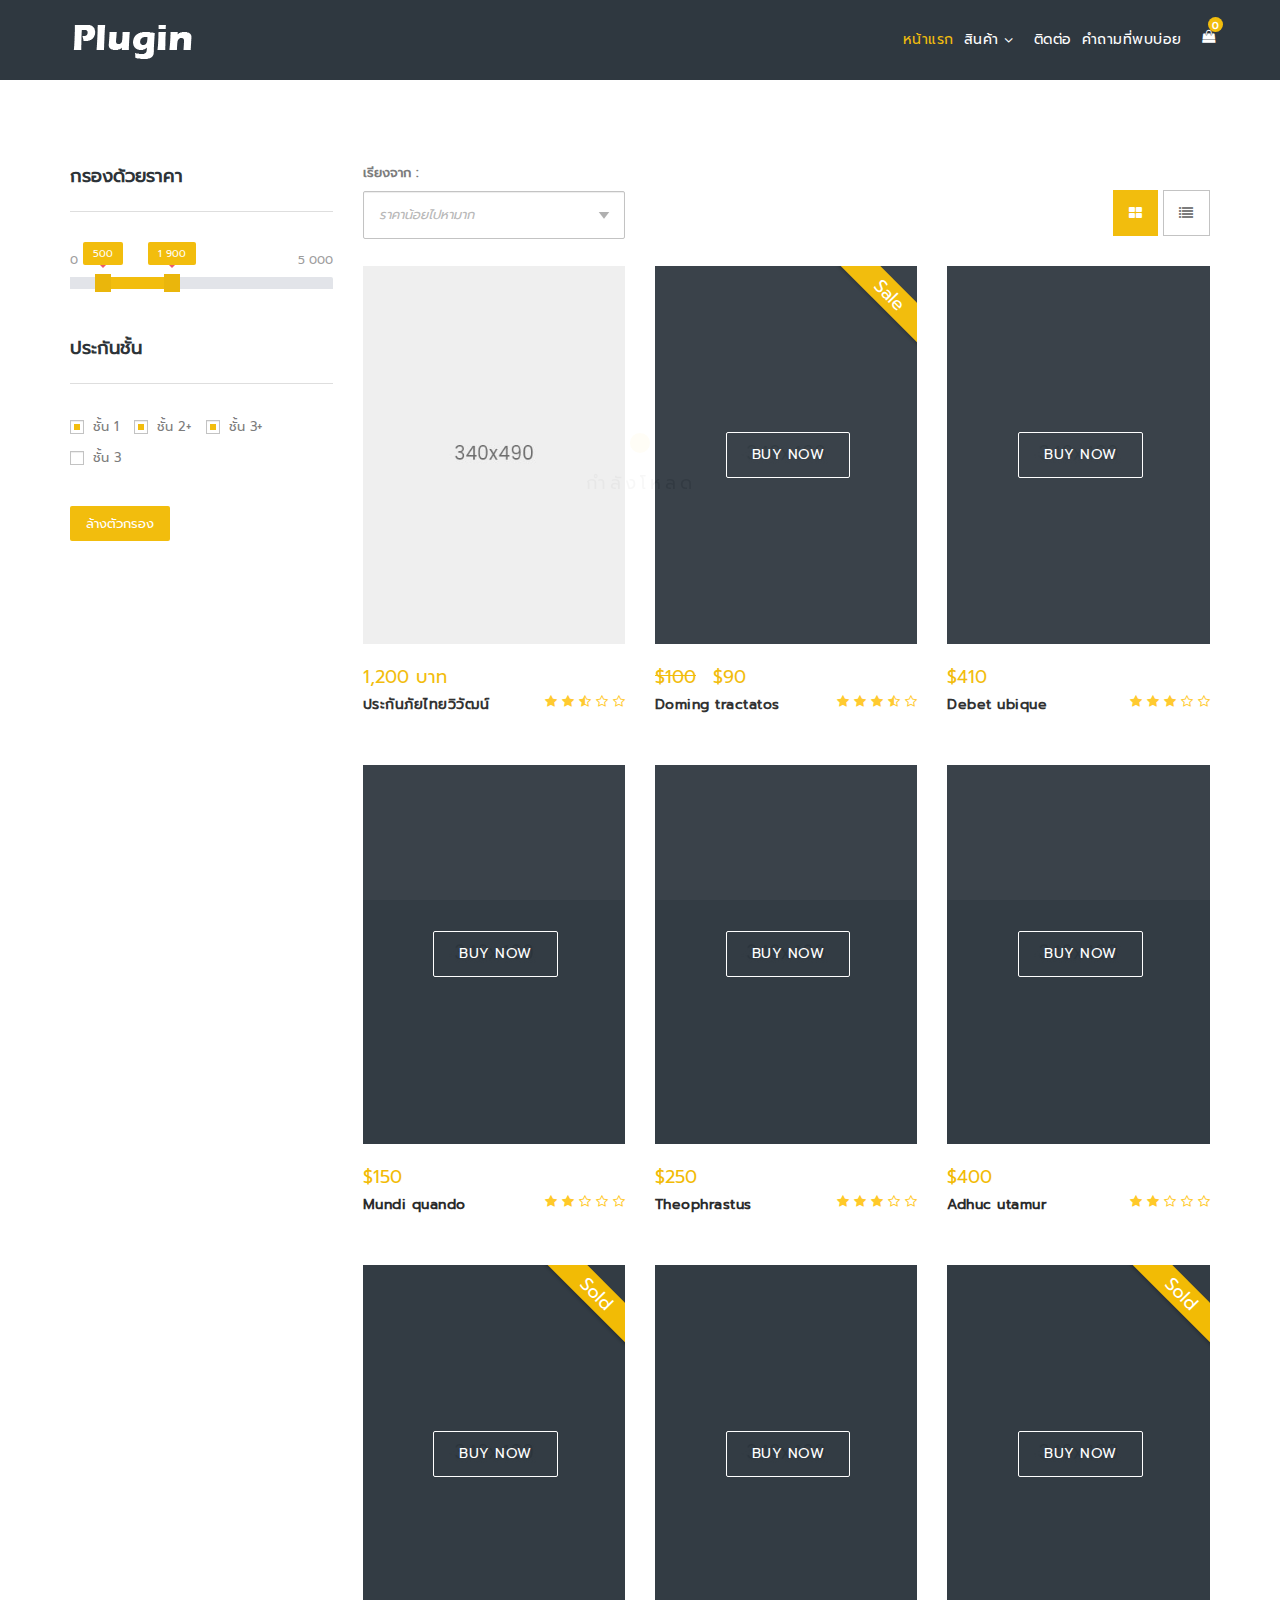
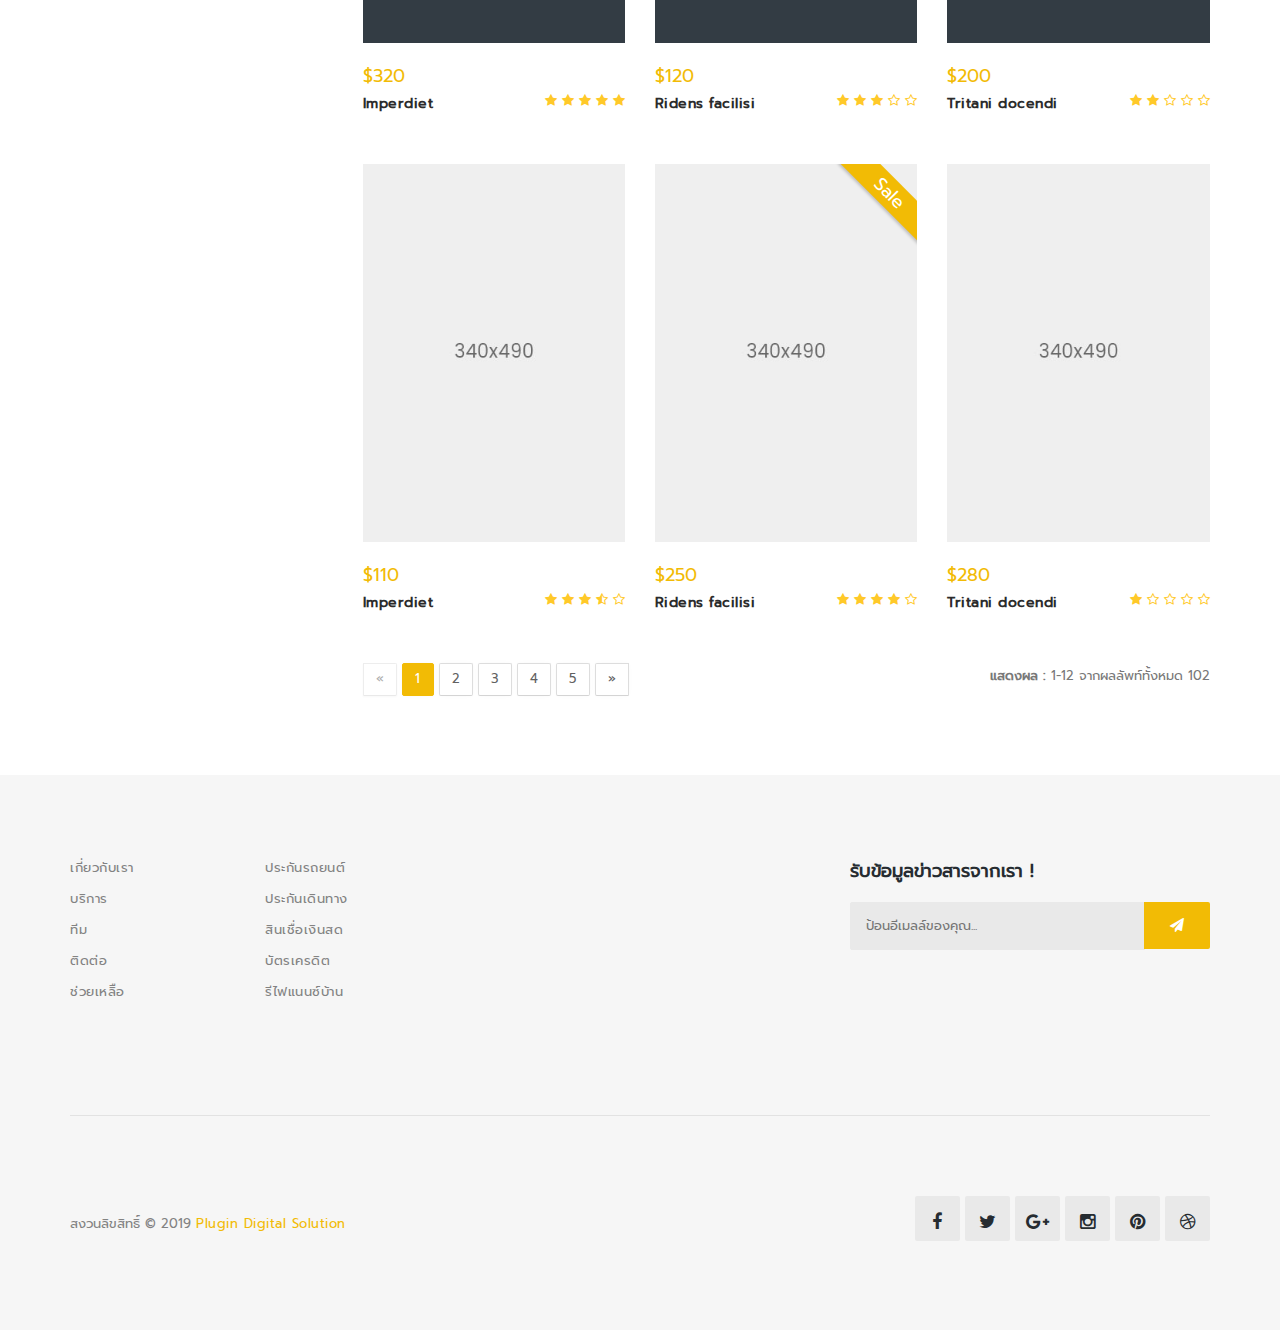
==== public/search.html @ b4500e65 "add search page" ====
<!DOCTYPE html>
<html lang="en">
  <head>
    <meta charset="utf-8">
    <meta http-equiv="X-UA-Compatible" content="IE=edge">
    <meta name="viewport" content="width=device-width, initial-scale=1">
    <!-- The above 3 meta tags *must* come first in the head; any other head content must come *after* these tags -->
    <meta name="description" content="">
    <meta name="author" content="">
    <link rel="icon" href="ico/favicon.png">

    <title>Creativ - Multiple creative HTML5 template</title>

    <!-- Bootstrap core CSS -->
    <link href="css/bootstrap.min.css" rel="stylesheet">

    <!-- IE10 viewport hack for Surface/desktop Windows 8 bug -->
    <link href="css/ie10-viewport-bug-workaround.css" rel="stylesheet">

    <!-- Custom styles for this template -->
    <link href="css/style.css" rel="stylesheet">
    <link href="css/search.css" rel="stylesheet">

    <!-- Color -->
    <link id="skin" href="skins/plugin.css" rel="stylesheet">
	
    <!-- Just for debugging purposes. Don't actually copy these 2 lines! -->
    <!--[if lt IE 9]><script src="js/ie8-responsive-file-warning.js"></script><![endif]-->
    <script src="js/ie-emulation-modes-warning.js"></script>

    <!-- HTML5 shim and Respond.js for IE8 support of HTML5 elements and media queries -->
    <!--[if lt IE 9]>
      <script src="js/html5shiv.min.js"></script>
      <script src="js/1.4.2/respond.min.js"></script>
    <![endif]-->
  </head>

  <body>
  <!-- Start preloading -->
  <div id="loading" class="loading-visible">
    <div class="loading-center">
      <div class="loading-center-absolute">
        <div class="object" id="object_three"></div>
        <div class="object" id="object_seven"></div>
        <div class="object" id="object_big"></div>
      </div>
      <p>กำลังโหลด</p>
    </div>
  </div>
  <script type="text/javascript">
      document.getElementById("loading").className = "loading-visible";
      var hideDiv = function(){
        setTimeout(function() {
          $("#loading").fadeOut()
        }, 500)
      };
      var oldLoad = window.onload;
      var newLoad = oldLoad ? function(){hideDiv.call(this);oldLoad.call(this);} : hideDiv;
      window.onload = newLoad;
  </script>
  <!-- End preloading -->

    <!-- Start Navigation -->
    <nav class="navbar navbar-inverse navbar-sticky bootsnav">
        <div class="container">
            <!-- Start Atribute Navigation -->
            <div class="attr-nav">
                <ul>
                    <li class="dropdown">
                        <a href="#" class="dropdown-toggle" data-toggle="dropdown" >
                            <i aria-hidden="true" class="fa fa-shopping-bag"></i>
                            <span class="badge">0</span>
                        </a>
                        <ul class="dropdown-menu cart-list">
                            <li class="total">
                                <span class="pull-right"><strong>Total</strong>: $0</span>
                                <a href="shopping-cart.html" class="btn btn-primary">รถเข็น</a>
                            </li>
                        </ul>
                    </li>
                </ul>
            </div>
            <!-- End Atribute Navigation -->

            <!-- Start Header Navigation -->
            <div class="navbar-header">
                <button type="button" class="navbar-toggle" data-toggle="collapse" data-target="#navbar-menu">
                    <i class="fa fa-bars"></i>
                </button>
                <a class="navbar-brand" href="#brand"><img src="img/brand/logo-white.png" class="logo" alt=""></a>
            </div>
            <!-- End Header Navigation -->

            <!-- Collect the nav links, forms, and other content for toggling -->
            <div class="collapse navbar-collapse" id="navbar-menu">
                <ul class="nav navbar-nav navbar-right" data-in="fadeInDown" data-out="fadeOutUp">
                    <li class="active"><a href="#">หน้าแรก</a></li>
                    <li class="dropdown">
                        <a href="#" class="dropdown-toggle" data-toggle="dropdown" >สินค้า</a>
                        <ul class="dropdown-menu">
                            <li><a href="#">ประกันรภยนต์</a></li>
                            <li><a href="#">ประกันการเดินทาง</a></li>
                            <li><a href="#">สินเชื่อ</a></li>
                        </ul>
                    </li>
                    <li><a href="#">ติดต่อ</a></li>
                    <li><a href="#">คำถามที่พบบ่อย</a></li>
                </ul>
            </div><!-- /.navbar-collapse -->
        </div>
    </nav>
    <!-- End Navigation -->

	
	<!-- Start contain wrapp -->
	<div class="contain-wrapp padding-bot50">	
		<div class="container">
			<div class="row">
				<div class="col-md-3 col-sm-4 col-xs-12">
					<aside>
						<div class="widget">
							<h5 class="widget-head">กรองด้วยราคา</h5>
							<div class="range-wrapp">
								<input type="text" id="range" value="" name="range" />
							</div>
						</div>
						<div class="widget">
							<div id="filters">
								<div class='filter-attributes form-inline'>
									<h5 class="widget-head">ประกันชั้น</h5>
									<div class="form-group"><input checked type='checkbox' name='size' id='s' value='s' /> <span>ชั้น 1</span></div>
									<div class="form-group"><input checked type='checkbox' name='size' id='m' value='m'> <span>ชั้น 2+</span></div>
									<div class="form-group"><input checked type='checkbox' name='size' id='l' value='l'> <span>ชั้น 3+</span></div>
									<div class="form-group"><input type='checkbox' name='size' id='xl' value='xl'> <span>ชั้น 3</span></div>
								</div>
								<div>
									<input type='button' id='none' class="btn btn-primary btn-sm" value='ล้างตัวกรอง' />
								</div>
							</div>
						</div>
					</aside>
				</div>
				<div class="col-md-9 col-sm-8 col-xs-12">
					<div class="row">
						<div class="col-md-4 col-sm-6 col-xs-12">							
							<label>เรียงจาก :</label>
							<select class="form-control" data-jcf='{"wrapNative": false, "wrapNativeOnMobile": false}'>
								<option>ราคาน้อยไปหามาก</option>
								<option>ราคามากไปหาน้อย</option>
								<option>ทุนประกันจากน้อยไปมาก</option>
								<option>ทุนประกันจากมากไปน้อย</option>
							</select>
						</div>
						<div class="col-md-8 col-sm-6 col-xs-12 marginbot30">
							<div class="grider">
								<a href="#" class="active"><i class="fa fa-th-large"></i></a>
								<a href="#"><i class="fa fa-list"></i></a>
							</div>
						</div>
					</div>
                    
                    <div class="clearfix"></div>
                    
					<div class="row">
						<!-- Start product 1 -->
						<div class="col-md-4 col-xs-6 product-wrapper" data-price='100' data-colour='red' data-size='s'  data-brand='ereble'>
							<div class="img-wrapper">
								<img src="img/product/prod01.jpg" class="img-responsive" alt="" />
							</div>
							<div class="product-containt">
								<div class="price"><span>1,200 บาท</span></div>
								<div class="rating">
									<i class="fa fa-star"></i>
									<i class="fa fa-star"></i>
									<i class="fa fa-star-half-o"></i>
									<i class="fa fa-star-o"></i>
									<i class="fa fa-star-o"></i>
								</div>
								<h6><a href="shop-detail.html">ประกันภัยไทยวิวัฒน์</a></h6>
							</div>
						</div>
						<!-- End product 1 -->
						
						<!-- Start product 2 -->
						<div class="col-md-4 col-xs-6 product-wrapper" data-price='90'  data-colour='yellow' data-size='l'  data-brand='unkl'>
							<div class="img-wrapper">
								<div class="product-caption capZoomIn">
									<a href="#" class="btn btn-bordered">Buy now</a>
								</div>
								<span class="product-label">Sale</span>
								<img src="img/product/prod02.jpg" class="img-responsive" alt="" />
							</div>
							<div class="product-containt">
							<div class="price"><del>$100</del> <span>$90</span></div>
								<div class="rating">
									<i class="fa fa-star"></i>
									<i class="fa fa-star"></i>
									<i class="fa fa-star"></i>
									<i class="fa fa-star-half-o"></i>
									<i class="fa fa-star-o"></i>
								</div>
								<h6><a href="shop-detail.html">Doming tractatos</a></h6>
							</div>
						</div>
						<!-- End product 2 -->
							
						<!-- Start product 3 -->
						<div class="col-md-4 col-xs-6 product-wrapper" data-price='410' data-colour='blue' data-size='m'  data-brand='lumo'>
							<div class="img-wrapper">
								<div class="product-caption capZoomIn">
									<a href="#" class="btn btn-bordered">Buy now</a>
								</div>
								<img src="img/product/prod03.jpg" class="img-responsive" alt="" />
							</div>
							<div class="product-containt">
								<div class="price"><span>$410</span></div>
								<div class="rating">
									<i class="fa fa-star"></i>
									<i class="fa fa-star"></i>
									<i class="fa fa-star"></i>
									<i class="fa fa-star-o"></i>
									<i class="fa fa-star-o"></i>
								</div>
								<h6><a href="shop-detail.html">Debet ubique</a></h6>
							</div>
						</div>
						<!-- End product 3 -->
						
						<!-- Start product 4 -->
						<div class="col-md-4 col-xs-6 product-wrapper" data-price='150' data-colour='green' data-size='medium'  data-brand='babybones'>
							<div class="img-wrapper">
								<div class="product-caption capZoomIn">
									<a href="#" class="btn btn-bordered">Buy now</a>
								</div>
								<img src="img/product/prod04.jpg" class="img-responsive" alt="" />
							</div>
							<div class="product-containt">
								<div class="price"><span>$150</span></div>
								<div class="rating">
									<i class="fa fa-star"></i>
									<i class="fa fa-star"></i>
									<i class="fa fa-star-o"></i>
									<i class="fa fa-star-o"></i>
									<i class="fa fa-star-o"></i>
								</div>
								<h6><a href="shop-detail.html">Mundi quando</a></h6>
							</div>
						</div>
						<!-- End product 4 -->
						
						<!-- Start product 5 -->
						<div class="col-md-4 col-xs-6 product-wrapper" data-price='250' data-colour='white' data-size='s'  data-brand='wadezig'>
							<div class="img-wrapper">
								<div class="product-caption capZoomIn">
									<a href="#" class="btn btn-bordered">Buy now</a>
								</div>
								<img src="img/product/prod05.jpg" class="img-responsive" alt="" />
							</div>
							<div class="product-containt">
								<div class="price"><span>$250</span></div>
								<div class="rating">
									<i class="fa fa-star"></i>
									<i class="fa fa-star"></i>
									<i class="fa fa-star"></i>
									<i class="fa fa-star-o"></i>
									<i class="fa fa-star-o"></i>
								</div>
								<h6><a href="shop-detail.html">Theophrastus</a></h6>
							</div>
						</div>
						<!-- End product 5 -->
						
						<!-- Start product 6 -->
						<div class="col-md-4 col-xs-6 product-wrapper" data-price='400' data-colour='black' data-size='xl'  data-brand='nls'>
							<div class="img-wrapper">
								<div class="product-caption capZoomIn">
									<a href="#" class="btn btn-bordered">Buy now</a>
								</div>
								<img src="img/product/prod06.jpg" class="img-responsive" alt="" />
							</div>
							<div class="product-containt">
								<div class="price"><span>$400</span></div>
								<div class="rating">
									<i class="fa fa-star"></i>
									<i class="fa fa-star"></i>
									<i class="fa fa-star-o"></i>
									<i class="fa fa-star-o"></i>
									<i class="fa fa-star-o"></i>
								</div>
								<h6><a href="shop-detail.html">Adhuc utamur</a></h6>
							</div>
						</div>
						<!-- End product 6 -->
						
						<!-- Start product 7 -->
						<div class="col-md-4 col-xs-6 product-wrapper" data-price='320' data-colour='cream' data-size='xxl'  data-brand='rsch'>
							<div class="img-wrapper">
								<div class="product-caption capZoomIn">
									<a href="#" class="btn btn-bordered">Buy now</a>
								</div>
								<span class="product-label">Sold</span>
								<img src="img/product/prod07.jpg" class="img-responsive" alt="" />
							</div>
							<div class="product-containt">
								<div class="price"><span>$320</span></div>
								<div class="rating">
									<i class="fa fa-star"></i>
									<i class="fa fa-star"></i>
									<i class="fa fa-star"></i>
									<i class="fa fa-star"></i>
									<i class="fa fa-star"></i>
								</div>
								<h6><a href="shop-detail.html">Imperdiet</a></h6>
							</div>
						</div>
						<!-- End product 7 -->
						
						<!-- Start product 8 -->
						<div class="col-md-4 col-xs-6 product-wrapper" data-price='120' data-colour='purple' data-size='s'  data-brand='screamous'>
							<div class="img-wrapper">
								<div class="product-caption capZoomIn">
									<a href="#" class="btn btn-bordered">Buy now</a>
								</div>
								<img src="img/product/prod08.jpg" class="img-responsive" alt="" />
							</div>
							<div class="product-containt">
								<div class="price"><span>$120</span></div>
								<div class="rating">
									<i class="fa fa-star"></i>
									<i class="fa fa-star"></i>
									<i class="fa fa-star"></i>
									<i class="fa fa-star-o"></i>
									<i class="fa fa-star-o"></i>
								</div>
								<h6><a href="shop-detail.html">Ridens facilisi</a></h6>
							</div>
						</div>
						<!-- End product 8 -->
						
						<!-- Start product 9 -->
						<div class="col-md-4 col-xs-6 product-wrapper" data-price='200' data-colour='brown' data-size='m'  data-brand='kickdenim'>
							<div class="img-wrapper">
								<div class="product-caption capZoomIn">
									<a href="#" class="btn btn-bordered">Buy now</a>
								</div>
								<span class="product-label">Sold</span>
								<img src="img/product/prod09.jpg" class="img-responsive" alt="" />
							</div>
							<div class="product-containt">
								<div class="price"><span>$200</span></div>
								<div class="rating">
									<i class="fa fa-star"></i>
									<i class="fa fa-star"></i>
									<i class="fa fa-star-o"></i>
									<i class="fa fa-star-o"></i>
									<i class="fa fa-star-o"></i>
								</div>
								<h6><a href="shop-detail.html">Tritani docendi</a></h6>
							</div>
						</div>
						<!-- End product 9 -->
						
						<!-- Start product 10 -->
						<div class="col-md-4 col-xs-6 product-wrapper" data-price='110' data-colour='white' data-size='m'  data-brand='rsch'>
							<div class="img-wrapper">
								<img src="img/product/prod10.jpg" class="img-responsive" alt="" />
							</div>
							<div class="product-containt">
								<div class="price"><span>$110</span></div>
								<div class="rating">
									<i class="fa fa-star"></i>
									<i class="fa fa-star"></i>
									<i class="fa fa-star"></i>
									<i class="fa fa-star-half-o"></i>
									<i class="fa fa-star-o"></i>
								</div>
								<h6><a href="shop-detail.html">Imperdiet</a></h6>
							</div>
						</div>
						<!-- End product 10 -->
						
						<!-- Start product 11 -->
						<div class="col-md-4 col-xs-6 product-wrapper" data-price='250' data-colour='black' data-size='xl'  data-brand='unkl'>
							<div class="img-wrapper">
								<span class="product-label">Sale</span>
								<img src="img/product/prod11.jpg" class="img-responsive" alt="" />
							</div>
							<div class="product-containt">
								<div class="price"><span>$250</span></div>
								<div class="rating">
									<i class="fa fa-star"></i>
									<i class="fa fa-star"></i>
									<i class="fa fa-star"></i>
									<i class="fa fa-star"></i>
									<i class="fa fa-star-o"></i>
								</div>
								<h6><a href="shop-detail.html">Ridens facilisi</a></h6>
							</div>
						</div>
						<!-- End product 11 -->
						
						<!-- Start product 12 -->
						<div class="col-md-4 col-xs-6 product-wrapper" data-price='280' data-colour='blue' data-size='l'  data-brand='wadezig'>
							<div class="img-wrapper">
								<img src="img/product/prod12.jpg" class="img-responsive" alt="" />
							</div>
							<div class="product-containt">
								<div class="price"><span>$280</span></div>
								<div class="rating">
									<i class="fa fa-star"></i>
									<i class="fa fa-star-o"></i>
									<i class="fa fa-star-o"></i>
									<i class="fa fa-star-o"></i>
									<i class="fa fa-star-o"></i>
								</div>
								<h6><a href="shop-detail.html">Tritani docendi</a></h6>
							</div>
						</div>
						<!-- End product 9 -->
					</div>
					<div class="row">
						<div class="col-md-6 col-sm-6">							
							<nav>
								<ul class="pagination">
									<li class="disabled"><a href="#" aria-label="Previous"><span aria-hidden="true">&laquo;</span></a></li>
									<li class="active"><a href="#">1</a></li>
									<li><a href="#">2</a></li>
									<li><a href="#">3</a></li>
									<li><a href="#">4</a></li>
									<li><a href="#">5</a></li>
									<li><a href="#" aria-label="Next"><span aria-hidden="true">&raquo;</span></a></li>
								</ul>
							</nav>
						</div>
						<div class="col-md-6 col-sm-6">
							<div class="result">
								<label>แสดงผล :</label>
								<span>1-12 จากผลลัพท์ทั้งหมด 102</span>
							</div>
						</div>
					</div>
				</div>
			</div>
		</div>
    </div>
	<!-- End contain wrapp -->
	
  <!-- Start footer -->
  <footer>
    <div class="container">
      <div class="row">
        <div class="col-md-2 col-sm-2 col-xs-6">
          <div class="widget">
            <ul class="link-list">
              <li><a href="#">เกี่ยวกับเรา</a></li>
              <li><a href="#">บริการ</a></li>
              <li><a href="#">ทีม</a></li>
              <li><a href="#">ติดต่อ</a></li>
              <li><a href="#">ช่วยเหลิือ</a></li>
            </ul>
          </div>
        </div>
        <div class="col-md-2 col-sm-2 col-xs-6">
          <div class="widget">
            <ul class="link-list">
              <li><a href="#">ประกันรถยนต์</a></li>
              <li><a href="#">ประกันเดินทาง</a></li>
              <li><a href="#">สินเชื่อเงินสด</a></li>
              <li><a href="#">บัตรเครดิต</a></li>
              <li><a href="#">รีไฟแนนซ์บ้าน</a></li>
            </ul>
          </div>
        </div>
        <div class="col-md-4 col-sm-4 col-xs-12">
          <div class="widget">
          </div>
        </div>
        <div class="col-md-4 col-sm-4 col-xs-12">
          <div class="widget">
            <h5>รับข้อมูลข่าวสารจากเรา !</h5>
            <!-- Start Subscribe -->
            <div class="input-group">
              <input type="text" class="form-subscribe" placeholder="ป้อนอีเมลล์ของคุณ...">
              <span class="input-group-btn">
                <button class="btn btn-primary" type="button"><span class="fa fa-paper-plane"></span></button>
              </span>
            </div>
            <!-- End Subscribe -->
          </div>
        </div>
      </div>
      <div class="row">
        <div class="col-md-12">
          <div class="subfooter">
            <div class="row">
              <div class="col-md-6 col-sm-6">
                <p class="copyright">สงวนลิขสิทธิ์ &copy; 2019 <a href="http://plugin-digital-solution.com/">Plugin Digital Solution</a></p>
              </div>
              <div class="col-md-6 col-sm-6">
                <ul class="social-network">
                  <li><a href="#"><i class="fa fa-facebook"></i></a></li>
                  <li><a href="#"><i class="fa fa-twitter"></i></a></li>
                  <li><a href="#"><i class="fa fa-google-plus"></i></a></li>
                  <li><a href="#"><i class="fa fa-instagram"></i></a></li>
                  <li><a href="#"><i class="fa fa-pinterest"></i></a></li>
                  <li><a href="#"><i class="fa fa-dribbble"></i></a></li>
                </ul>
              </div>
            </div>
          </div>
        </div>
      </div>
    </div>
  </footer>
  <!-- End footer -->
	
	<!-- Start to top -->  
    <a href="#" class="scrollToTop">
        <i class="fa fa-chevron-up"></i>
    </a>  
    <!-- End to top -->
	
    <!-- Bootstrap core JavaScript
    ================================================== -->
    <!-- Placed at the end of the document so the pages load faster -->
    <script src="js/jquery.min.js"></script>
    <script src="js/bootstrap.min.js"></script>
	<script src="js/bootsnav.js"></script>

	
    <!-- IE10 viewport hack for Surface/desktop Windows 8 bug -->
    <script src="js/ie10-viewport-bug-workaround.js"></script>
	
	<!-- Custom form -->
	<script src="js/form/jcf.js"></script>
	<script src="js/form/jcf.scrollable.js"></script>
	<script src="js/form/jcf.select.js"></script>
	
	<!-- Custom checkbox and radio -->
	<script src="js/checkator/fm.checkator.jquery.js"></script>
	<script src="js/checkator/setting.js"></script>
	
    <!-- Custom input file -->
	<script src="js/custominput/modernizr.js"></script>
	<script src="js/custominput/custom-file-input.js"></script>
	
	<!-- google code prettify -->
	<script src="js/google-code-prettify/prettify.js"></script>
	
	<!-- price filter -->
	<script src="js/rangeSlider/ion.rangeSlider.min.js"></script>
	<script src="js/rangeSlider/setting.js"></script>
	
	<!-- Product filter -->
	<script src="js/product/product-filter.js"></script>
	<script src="js/product/setting.js"></script>
	
    <!-- Twitter -->
	<script src="js/twitter/tweetie.min.js"></script>
	<script src="js/twitter/ticker.js"></script>
	<script src="js/twitter/setting.js"></script>
	
    <!-- Custom -->
    <script src="js/custom.js"></script>
  </body>
</html>
---- public/css/ie10-viewport-bug-workaround.css ----
/*!
 * IE10 viewport hack for Surface/desktop Windows 8 bug
 * Copyright 2014-2015 Twitter, Inc.
 * Licensed under MIT (https://github.com/twbs/bootstrap/blob/master/LICENSE)
 */

/*
 * See the Getting Started docs for more information:
 * http://getbootstrap.com/getting-started/#support-ie10-width
 */
@-ms-viewport     { width: device-width; }
@-o-viewport      { width: device-width; }
@viewport         { width: device-width; }
---- public/css/style.css ----
/* ==============================================================

Template name : Creativ Multiple creative HTML5 template 
Categorie : Site template
Author : Nce18cex
Version : v1.0.0
Created : 29 October 2016
Last update : 10 December 2016

-----------------------------------------------------------------
CSS structure
-----------------------------------------------------------------

01. Stylesheet
02. Container
03. Offcanvas
04. Scrollbar
05. Vegas
06. Revolution slider
07. Search
08. Title head
09. Custome grid
10. Animate background
11. Parallax
12. Media responsive
13. Video
14. jPlayer
15. Counter
16. Cube portfolio
17. Film roll caraousel
18. Blog
19. Aside
20. Comments
21. Contact
22. Shopping
23. Shopping cart
24. Google Map
25. Funny text
26. Call to action
27. Testimoni
28. Clients
29. Progress Bar
30. Fontawesome
31. Icons setting
32. Process
33. Pricing
34. Team
35. Under construction
36. Error
37. Login and register
38. Footer
40. Twitter Feed
41. Back to top
42. Preloading
43. Clear spacer
44. Custom left right spacer
45. Custom top spacer
46. Custom bottom spacer
47. Tablet (portrait and landscape)
48. Smartphones  (portrait and landscape)
49. Demo
	
============================================================== */

/*
Stylesheet
=========================== */
@import url('../fonts/Prompt/prompt.css');
@import url('../fonts/FontAwesome/font-awesome.css');
@import url('bootsnav.css');
@import url('overwrite.css');
@import url('animate.css');
@import url('cubeportfolio.min.css');
@import url('flexslider.css');
@import url('carousel3d.css');
@import url('owl.carousel.css');
@import url('owl.theme.css');
@import url('owl.transitions.css');
@import url('ion.rangeSlider.css');
@import url('masonry.css');
@import url('vegas.css');
@import url('jquery.mCustomScrollbar.css');
@import url('jquery.funnyText.css');
@import url('prettify.css');
@import url('custom-file-input.css');

/*
Container
=========================== */
.slider-wrapper{
	position:relative;
	overflow:hidden;
	padding:80px 0 0 0;
	margin:0;
}

.slider-wrapper.gradient{
	padding:80px 80px 0 80px;
	border-radius:5px 5px 0 0;
	background: rgba(246,246,246,1);
	background: -moz-linear-gradient(top, rgba(246,246,246,1) 0%, rgba(246,246,246,0) 100%);
	background: -webkit-gradient(left top, left bottom, color-stop(0%, rgba(246,246,246,1)), color-stop(100%, rgba(246,246,246,0)));
	background: -webkit-linear-gradient(top, rgba(246,246,246,1) 0%, rgba(246,246,246,0) 100%);
	background: -o-linear-gradient(top, rgba(246,246,246,1) 0%, rgba(246,246,246,0) 100%);
	background: -ms-linear-gradient(top, rgba(246,246,246,1) 0%, rgba(246,246,246,0) 100%);
	background: linear-gradient(to bottom, rgba(246,246,246,1) 0%, rgba(246,246,246,0) 100%);
	filter: progid:DXImageTransform.Microsoft.gradient( startColorstr='#f6f6f6', endColorstr='#f6f6f6', GradientType=0 );
}

.slider-content{
	position:relative;
	padding:0;
}

.contain-wrapp{
	position:relative;
	padding:80px 0;
}

.gray-container{
	background:#f6f6f6;
	padding:80px 0;
}

.fullwidth{
	width:100%;
	margin:0;
	padding:0;
}

.fullwidth .row{
	margin:0;
	padding:0;
}

.fullwidth .col-xs-1,
.fullwidth .col-sm-1,
.fullwidth .col-md-1,
.fullwidth .col-lg-1,
.fullwidth .col-xs-2,
.fullwidth .col-sm-2,
.fullwidth .col-md-2,
.fullwidth .col-lg-2,
.fullwidth .col-xs-3,
.fullwidth .col-sm-3,
.fullwidth .col-md-3,
.fullwidth .col-lg-3,
.fullwidth .col-xs-4,
.fullwidth .col-sm-4,
.fullwidth .col-md-4,
.fullwidth .col-lg-4,
.fullwidth .col-xs-5,
.fullwidth .col-sm-5,
.fullwidth .col-md-5,
.fullwidth .col-lg-5,
.fullwidth .col-xs-6,
.fullwidth .col-sm-6,
.fullwidth .col-md-6,
.fullwidth .col-lg-6,
.fullwidth .col-xs-7,
.fullwidth .col-sm-7,
.fullwidth .col-md-7,
.fullwidth .col-lg-7,
.fullwidth .col-xs-8,
.fullwidth .col-sm-8,
.fullwidth .col-md-8,
.fullwidth .col-lg-8,
.fullwidth .col-xs-9,
.fullwidth .col-sm-9,
.fullwidth .col-md-9,
.fullwidth .col-lg-9,
.fullwidth .col-xs-10,
.fullwidth .col-sm-10,
.fullwidth .col-md-10,
.fullwidth .col-lg-10,
.fullwidth .col-xs-11,
.fullwidth .col-sm-11,
.fullwidth .col-md-11,
.fullwidth .col-lg-11,
.fullwidth .col-xs-12,
.fullwidth .col-sm-12,
.fullwidth .col-md-12,
.fullwidth .col-lg-12{
	margin:0;
	padding:0;
}

.container-full{
	width:100%;
	padding-right: 5px;
	padding-left: 5px;
	margin-right: auto;
	margin-left: auto;
}

.container-full .row{
	margin-right: 0;
	margin-left: 0;
}

.grid-same .col-md-6{
	padding:0;
}

.half-content-wrapp{
	float:left;
	width:100%;
	background:#343c45;
	color:#fff;
}

.half-content{
	padding:80px 60px;
}

.page-heading{
	position:relative;
	padding:80px 0 60px 0;
	border-bottom:1px solid #e8e8e8;
}

.page-heading.no-border{
	border-bottom:none;
}

.intro{
	position:relative;
	font-size:18px;
	line-height:32px;
	color:#b8b9bc;
	padding:0;
}

.innerpage-head{
	color:#262c31;
	font-size:24px;
	line-height:38px;
}

.intro h4{
	font-weight:700;
}

.flexslider-wrapp{
	position:absolute;
	width:76%;
	top:5.6%;
	left:12%;
}

.introduce-typer{
	font-size:64px;
	line-height:86px;
	color:#262c31;
	font-weight:300;
	font-family: 'Playfair Display', serif;
}

.introduce{
	padding:90px 0 340px 0;
	font-size:56px;
	line-height:68px;
}

.typer{
	display:block;
	font-weight:700;
}

.boxed-intro{
	position:relative;
	display:block;
	margin:0;
	padding:0;
}

.boxed-intro-img{
	padding:80px 0 0 80px;
}

.boxed-intro-img .canframe{
	position:absolute;
	border:20px solid #f2f2f2;
	z-index:2;
	top:0;
	left:15px;
	width:70%;
	height:90%;
}

.gray-container .boxed-intro-img .canframe{
	border:20px solid #dcdcdc;
}

.boxed-intro-img img{
	position:relative;
	z-index:4;
}

.boxed-intro-wrapp{
	padding:80px 0 0 30px;
}

.boxed-intro-content{
	display:block;
	background:#f6f6f6;
	padding:40px;
	margin-bottom:40px;
}

#wrapper{
	background:#f6f6f6;
}

#wrapper .container .col-md-1,
#wrapper .container .col-md-2,
#wrapper .container .col-md-3,
#wrapper .container .col-md-4,
#wrapper .container .col-md-5,
#wrapper .container .col-md-6,
#wrapper .container .col-md-7,
#wrapper .container .col-md-8,
#wrapper .container .col-md-9,
#wrapper .container .col-md-10,
#wrapper .container .col-md-11,
#wrapper .container .col-md-12{
	position:relative;
	display:block;
	margin-bottom:30px;
}

#wrapper  .boxed-wrapp{
	background:#fff;
	padding:60px 30px;
}

#wrapper  .boxed-wrapp .row-title{
	position:relative;
	display:block;
	font-size:24px;
	line-height:38px;
	font-weight:300;
	text-transform:uppercase;
	color:#262c31;
	padding-bottom:30px;
	margin-bottom:40px;
}

#wrapper  .boxed-wrapp .row-title:before{
	content:"";
	position:absolute;
	width:140px;
	height:5px;
	display:block;
	bottom:0;
	left:0;
}

#wrapper  .boxed-wrapp .row-title h5{
	color:#b8b9bc;
}

#wrapper .boxed-content{
	background:#fff;
	padding:40px 30px;
}

.grid-boxed{
	padding:30px;
}

.grid-boxed h5{
	position:relative;
	padding-left:30px;
}

.grid-boxed h5:before{
	position:absolute;
	content: "\f10d";
	font-family: 'FontAwesome';
	top:0;
	left:0;
}

/*
Offcanvas
=========================== */
#offfcavas{
	overflow: hidden;
	width: 100%;
	height: 100%;
}

.content-wrap {
	overflow: hidden;
	width: 100%;
	height: 100%;
}

.content-wrap {
	-webkit-transition: -webkit-transform 0.3s;
	transition: transform 0.3s;
}

.offfcavas-content {
	position: relative;
	padding-left:80px;
}

/* Overlay */
.offfcavas-content::before {
	position: absolute;
	top: 0;
	left: 0;
	z-index: 0;
	width: 100%;
	height: 100%;
	background: none;
	content: '';
	opacity: 0;
	-webkit-transform: translate3d(100%,0,0);
	transform: translate3d(100%,0,0);
	-webkit-transition: opacity 0.3s, -webkit-transform 0s 0.3s;
	transition: opacity 0.3s, transform 0s 0.3s;
}

/* Close Button */
.close-button {
	background:none;
	width: auto;
	height: auto;
	position: absolute;
	right:20px;
	top: 30px;
	overflow: hidden;
	color:#545a61;
	font-size:28px;
	border: none;
	outline:none;
	text-align:center;
	z-index:10;
}

/* Menu */
.menu-bar-wrapp{
	position:fixed;
	width:80px;
	height:100%;
	background:#343c45;
	top:0;
	left:0;
	z-index:4;
}

.menu-bar-wrapp .menu-bar,
.menu-bar-wrapp .socila-icon{
	width:80px;
	height:80px;
	border:none;
	color:#fff;
	font-size:28px;
}

.menu-bar-wrapp .socila-icon{
	display:block;
	text-align:center;
	border-bottom:1px solid #545a61;
	font-size:28px;
	line-height:45px;
	overflow:hidden;
	padding-top:20px;
	color:#fff;
}

.menu-wrap {
	opacity: 0;
	-webkit-transition: opacity 1s;
	transition: opacity 1s;
	position:fixed;
	width:300px;
	height:100%;
	background:#28313a;
	color:#a9b0b7;
	padding:40px;
}

#offfcavas .menu-wrap .nav.navbar-nav{
	float:none!important;
	display:block;
	margin-top:40px;
}

#offfcavas .menu-wrap .nav.navbar-nav li{
	float:none!important;
	display:block;
}

#offfcavas .menu-wrap .nav.navbar-nav li a,
#offfcavas .menu-wrap .nav.navbar-nav li a:hover,
#offfcavas .menu-wrap .nav.navbar-nav li a:active,
#offfcavas .menu-wrap .nav.navbar-nav li a:focus{
    display: inline-block;
    margin: auto;
    text-transform: uppercase;
    font-weight: bold;
    letter-spacing: 10px;
    font-size: 16px;
	padding:10px 0;
	color:#a9b0b7;
	background:none;
}

#offfcavas .menu-wrap .copyright{
	color:#63696f;
}

@media screen and (max-width: 32em) {
	.icon-list {
		padding-left: 1em;
	}
}

.menu-side a {
	display: block;
	padding: 1.2em;
	border-bottom: 1px solid rgba(0,0,0,0.1);
}

.menu-side a:first-child {
	border-top: 1px solid rgba(0,0,0,0.1);
}

/* Shown menu */
.show-menu .menu-wrap {
	opacity: 1;
}

.show-menu .content-wrap,
.show-menu .menu-button {
	-webkit-transform: translate3d(300px,0,0);
	transform: translate3d(300px,0,0);
}

.show-menu .content::before {
	opacity: 1;
	-webkit-transition: opacity 0.3s;
	transition: opacity 0.3s;
	-webkit-transform: translate3d(0,0,0);
	transform: translate3d(0,0,0);
}

/*
Scrollbar
=========================== */
#slider-fixed-wrapper{
	position:fixed;
	overflow: hidden;
	width:50%;
	height:100%;
	right:0;
	top:0;
}


#slider-fixed {
	position: relative;
	overflow:hidden;
	height:100%;
}


#scrollbar-wrapp{
	background:#fff;
	position:fixed;
	width:50%;
	height:100%;
	overflow: hidden;
	top:0;
	left:0;
}

#scrollbar-wrapp .container{
	width:100%;
	padding:60px 10% 60px 10%;
}

#scrollbar-wrapp .navbar-toggle{
	top:80px;
}

#scrollbar-wrapp .copyright{
	font-size:11px;
	line-height:18px;
	margin-top:20px
}


#scrollbar-wrapp .content{
	overflow: auto;
	position: relative;
	padding: 40px 10%;
	margin: 0;
	width: 100%;
	height: 450px;
	-webkit-box-sizing: border-box; -moz-box-sizing: border-box; box-sizing: border-box;
}

.tab-pane-home{
	padding:30px 0;
}

.tab-pane-home h2{
	position:relative;
	padding-bottom:20px;
	padding-bottom:40px;
}

.tab-pane-home h2:after{
	position:absolute;
	content:"";
	width:100px;
	height:5px;
	bottom:10px;
	left:0;
}

.tab-pane-home h5{
	margin-bottom:10px;
}

.tab-pane-home .social-network{
	display:block;
	margin:40px 0 0 0;
	text-align:left;
}

.tab-pane-home .social-network .icon-circle{
	background-color:#cacaca;
	color:#fff;
}

.img-logo{
	position:relative;
	margin:80px 0 0 10%;
}

/*
Vegas
=========================== */
.bg-home{
	position: absolute !important;
	top: 0;
	left: 0;
	display: block;
	width: 100%;
	height: 100%;
	z-index: -1;
}

.bg-home-wrapper{
	background:rgba(255, 255, 255, 0.9);
	text-align:center;
	padding:180px 0 0 0;
	display:block;
}

.bg-home-wrapper h1,
.bg-home-wrapper h2{
	font-size:100px;
	line-height:100px;
	letter-spacing:90px;
	text-transform:uppercase;
	margin:0;
	opacity:0.2;
}

.bg-home-wrapper h2{
	letter-spacing:110px;
	margin-bottom:40px;
}

.bg-home-content{
	padding-bottom:80px;
	display:block;
	font-size:24px;
	line-height:54px;
	text-transform:uppercase;
	color:#262c31;
	letter-spacing:10px;
	background: rgba(255,255,255,0);
	background: -moz-linear-gradient(top, rgba(255,255,255,0) 0%, rgba(255,255,255,1) 100%);
	background: -webkit-gradient(left top, left bottom, color-stop(0%, rgba(255,255,255,0)), color-stop(100%, rgba(255,255,255,1)));
	background: -webkit-linear-gradient(top, rgba(255,255,255,0) 0%, rgba(255,255,255,1) 100%);
	background: -o-linear-gradient(top, rgba(255,255,255,0) 0%, rgba(255,255,255,1) 100%);
	background: -ms-linear-gradient(top, rgba(255,255,255,0) 0%, rgba(255,255,255,1) 100%);
	background: linear-gradient(to bottom, rgba(255,255,255,0) 0%, rgba(255,255,255,1) 100%);
	filter: progid:DXImageTransform.Microsoft.gradient( startColorstr='#ffffff', endColorstr='#ffffff', GradientType=0 );
}

.bg-home-content p{
	margin-bottom:40px;
}

/*
Revolution slider
=========================== */
.rev-text-caption-lg,
.rev-text-caption-md{
	font-size:140px;
	line-height:140px;
	font-weight:700;
	color:#262c31;
	text-transform:uppercase;
	
}

.rev-text-caption-md{
	font-size:48px;
	line-height:48px;
	font-weight:400;
}

.rev-box-caption{
	background:rgba(255, 255, 255, 0.5);
	color:#262c31;
	text-transform:uppercase;
	padding:60px 40px;
	font-size:54px;
	line-height:68px;
	font-weight:700;
}

.rev-box-caption .btn{
	position:absolute;
	right:-10px;
	bottom:-10px;
}

.rev-box-caption-lg{
	background:rgba(255, 255, 255, 0.9);
	border:15px solid rgba(0, 0, 0, 0.15);
	padding:60px 40px 100px 40px;
	text-align:center;
	font-size:72px;
	line-height:72px;
	text-transform:uppercase;
	letter-spacing:40px;
	font-weight:400;
	color:#262c31;
}

.rev-text-caption-spacing{
	text-align:center;
	text-transform:uppercase;
	font-size:16px;
	line-height:24px;
	letter-spacing:20px;
}

.rev-text-white-caption-md,
.rev-text-white-caption-lg{
	font-size:48px;
	line-height:56px;
	font-weight:700;
	color:#fff;
	letter-spacing:8px;
	text-transform:uppercase;
}

.rev-text-white-caption-md{
	font-size:24px;
	line-height:36px;
	font-weight:300;
	letter-spacing:8px;
}

.rev-text-caption-up{
	text-transform:uppercase;
	font-size:140px;
	line-height:140px;
	font-weight:700;
	width:570px;
}

.rev-text-bold{
	font-size:36px;
	line-height:42px;
	font-weight:700;
	color:#262c31;
}

.rev-title-caption,
.rev-title-caption-lg{
	font-size:180px;
	line-height:180px;
	text-transform:uppercase;
	letter-spacing:120px;
	color:#fff;
}

.rev-title-caption{
	font-size:43px;
	line-height:52px;
}

/*
Search
=========================== */
.form-search{
	position:relative;
	display:block;
	margin:30px 0 0 0;
	padding:0;
}

.input-search{
	display:block;
	width:100%;
	height:60px;
	padding:20px 35px;
	border:1px solid #cdd3d9;
	border-radius:80px;
	color:#787f86;
	-webkit-box-shadow: 0px 2px 2px 0px rgba(0,0,0,0.05);
	-moz-box-shadow: 0px 2px 2px 0px rgba(0,0,0,0.05);
	box-shadow: 0px 2px 2px 0px rgba(0,0,0,0.05);
}

.input-search::-moz-placeholder {
	color: #a9b0b7;
	opacity: 1;
}

.input-search:-ms-input-placeholder {
	color: #a9b0b7;
}

.input-search::-webkit-input-placeholder {
	color: #a9b0b7;
}

.btn-search{
	position:absolute;
	border:none;
	background:none;
	color:#d9dadc;
	top:18px;
	right:30px;
	font-size:20px;
}

.search-icon,
.search-icon:hover,
.search-icon:focus{
	position:absolute;
	right:30px;
	top:35px;
	color:#aab1b8;
	font-size:16px;
	line-height:32px;
	text-decoration:none;
}

.fullwidth-top .container .row .col-md-12 .search-icon,
.fullwidth-top .container .row .col-md-12 .search-icon:hover,
.fullwidth-top .container .row .co-lmd-12 .search-icon:focus{
	right:0;
	top:0;
	margin-top:-8px;
}

.fullwidth-top.gray-bg .search-icon,
.fullwidth-top.gray-bg .search-icon:hover,
.fullwidth-top.gray-bg .search-icon:focus{
	color:#262c31;
}

.hidden-search{
	position:relative;
	background:#202830;
	padding:20px 0;
	display:none;
}

.hidden-search .form-search{
	margin:0;
}

.hidden-search .form-search .input-search{
	background:none;
	border:none;
	border-radius:none;
	-webkit-box-shadow: none;
	-moz-box-shadow: none;
	box-shadow: none;
}

.hidden-search .container .row .col-md-12 .form-search .input-search{
	padding-left:0;
 }
 
.hidden-search .search-close{
	position:absolute;
	color:#aab1b8;
	top:35px;
	right:30px;
}

.hidden-search .container .row .col-md-12 .search-close{
	top:15px;
	right:5px;
}

.hidden-search .search-close:hover,
.search-icon:hover{
	color:#fff;
}

/*
Title head
=========================== */
.title-head{
	position:relative;
	display:block;
	width:100%;
	margin-bottom:40px;
	padding-bottom:20px;
}

#team-fullwidth .title-head{
	padding-bottom:0;
}

.title-head.centered{
	text-align:center;
}

.title-head:after,
.title-head.centered:after{
	position:absolute;
	content:"";
	width:100px;
	height:5px;
	bottom:0;
	left:0;
}

#team-fullwidth .title-head:after{
	display:none;
}

.title-head.centered:after{
	left:50%;
	margin-left:-50px;
}

.title-head h4,
.title-head h5{
	position:relative;
	margin-bottom:10px;
}

.title-head span{
	text-transform:uppercase;
	color:#b8b8b8;
}

.gray-container .title-head span{
	color:#9e9e9e;
}

/*
Custome grid
=========================== */
.grider-column{
	position:relative;
	margin:0;
	padding:0;
	display:block;
	width:100%;
	overflow:hidden;
}

.grider-column-captionWrap,
.grider-column-captionWrap:hover,
.grider-column-captionWrap:focus,
.grider-column-captionWrap:active{
	position:absolute;
	width:100%;
	height:100%;
	z-index:6;
	background:#fff;
	top:0;
	left:0;
	text-align:center;
	color:#262c31;
	font-size:18px;
	line-height:18px;
	font-weight:700;
	padding-top:42%;
	text-decoration:none;
	text-transform:uppercase;
	border:10px solid #f2f2f2;
}

.col-push{
	margin-top:180px;
}

.grider-content{
	display:block;
	position:realtive;
	background:#f2f2f2;
	width:100%;
	padding:30px;
	overflow:hidden;
	z-index:4;
}

.grider-content.animated-text{
	padding-top:100px;
}

.grider-content h1{
	font-size:72px;
	line-height:72px;
	width:100%;
}

.imgbg-fill{
	font-size:120px;
	line-height:280px;
	text-align:center;
	color: transparent;
	margin-top:60px;
	background: url("../img/text-fill.jpg") no-repeat;
	background-position: 40% 50%;
	-webkit-background-clip: text;
	-moz-background-clip: text;
	background-clip: text;
}

/*
Animate background
=========================== */
.large-header {
	position: relative;
	width: 100%;
	background: #333;
	overflow: hidden;
	background-size: cover;
	background-position: center center;
	z-index: 1;
}

.animatedBg .large-header {
	background-image: url('../img/slider/slider-bg04.jpg');
}

.main-title {
	position: absolute;
	margin: 0;
	padding: 13.5% 10%;
	color:#fff;
	text-align: center;
	width:100%;
	height:100%;
	top: 0;
	left: 0;
	z-index:4;
}

.animatedBg .main-title h1{
	font-size: 90px;
	line-height:100px;
	letter-spacing: 5px;
	color:rgba(0, 0, 0, 0.6);
}

/*
Parallax
=========================== */
.parallax{
	position:relative;
	padding:80px 0;
	margin: 0 auto;
	overflow-y: visible;
	width: 100%;
	z-index:3;
	color:#fff;
    -moz-background-size:cover;
    -webkit-background-size:cover;
    -o-background-size:cover;
    background-size:cover;
	background: 50% 0 no-repeat fixed;
}

.parallax.white-bg {
	color:#787878;
}

.parallax .title-head,
.cd-section .title-head{
	color:#fff;
}

.parallax .overlay{
    background:rgba(52, 60, 69, 0.85);
    position: absolute;
    top: 0;
    left: 0;
    display: block;
    width: 100%;
    height: 100%;
    z-index: 1;
}

.parallax.white-bg .overlay{
    background:rgba(255, 255, 255, 0.9);
}

.parallax.white-bg .overlay:after{
    position: absolute;
	content:'';
	display:block;
	width:100%;
	height:100%;
	left:0;
	bottom:0;z-index:2;
	background: rgba(255,255,255,0);
	background: -moz-linear-gradient(top, rgba(255,255,255,0) 0%, rgba(255,255,255,1) 100%);
	background: -webkit-gradient(left top, left bottom, color-stop(0%, rgba(255,255,255,0)), color-stop(100%, rgba(255,255,255,1)));
	background: -webkit-linear-gradient(top, rgba(255,255,255,0) 0%, rgba(255,255,255,1) 100%);
	background: -o-linear-gradient(top, rgba(255,255,255,0) 0%, rgba(255,255,255,1) 100%);
	background: -ms-linear-gradient(top, rgba(255,255,255,0) 0%, rgba(255,255,255,1) 100%);
	background: linear-gradient(to bottom, rgba(255,255,255,0) 0%, rgba(255,255,255,1) 100%);
	filter: progid:DXImageTransform.Microsoft.gradient( startColorstr='#ffffff', endColorstr='#ffffff', GradientType=0 );
}

.parallax .content-parallax{
    position: relative;
    z-index: 4;
}

.parallax .content-parallax h1,
.parallax .content-parallax h2,
.parallax .content-parallax h3,
.parallax .content-parallax h4,
.parallax .content-parallax h5,
.parallax .content-parallax h6{
    color: #fff;
}

.parallax.white-bg .content-parallax h1,
.parallax.white-bg .content-parallax h2,
.parallax.white-bg .content-parallax h3,
.parallax.white-bg .content-parallax h4,
.parallax.white-bg .content-parallax h5,
.parallax.white-bg .content-parallax h6,
.parallax.white-bg .content-parallax  .count-value{
	color:#262c31;
}

/* Media responsive
=========================== */
.video-container,.map-container,.embed-container{
position:relative;
padding-bottom:51%;
padding-top:30px;
height:0;
overflow:hidden;
border:none;
}

.embed-container iframe,
.embed-container object,
.embed-container embed,
.video-container iframe,
.map-container iframe,
.map-container object,
.map-container embed,
.video-container object,  
.video-container embed{
	 position:absolute;
	 top:0;
	 left:0;
	 width:100%;
	 height:100%;
 }
 
iframe {
	border:none;
}

/*
Video
=========================== */
.video-wrapper{
	position:relative;
	background-color:#212121;
	display:block;
    width: 100%;
	overflow:hidden;
	margin:0;
	padding:0;
	color:#fff;
}

.half-column-wrapp .video-wrapper{
    z-index: 2;
}

.video-wrapper .play-icon{
	position:absolute;
	background:rgba(0, 0, 0, 0.4);
	width:160px;
	height:160px;
	border-radius:50%;
	color:rgba(51, 51, 51, 0.7);
	z-index:4;
	text-align:center;
	overflow:hidden;
	font-size:58px;
	line-height:114px;
	left:50%;
	top:50%;
	margin:-80px 0 0 -80px;
	padding:20px;
}

.video-wrapper .play-icon.small{
    -ms-transform: scale(0.8,0.8); /* IE 9 */
    -webkit-transform: scale(0.8,0.8); /* Safari */
    transform: scale(0.8,0.8);
}

.video-wrapper .play-icon:hover{
	background:rgba(255, 255, 255, 0.4);
	-webkit-box-shadow: 0px 0px 14px -4px rgba(0,0,0,0.75);
	-moz-box-shadow: 0px 0px 14px -4px rgba(0,0,0,0.75);
	box-shadow: 0px 0px 14px -4px rgba(0,0,0,0.75);
}

.video-wrapper .play-icon a{
	background:rgba(255, 255, 255, 0.7);
	display:inline-block;
	width:120px;
	height:120px;
	border-radius:50%;
	padding-left:10px;
	color:rgba(51, 51, 51, 0.8);
}

.video-wrapper .play-icon:hover a{
	color:rgba(255, 255, 255, 1);
}

.video-wrapper img{
	width: 100%;
	position: absolute;
	z-index: 1;
    left: 0;
    top: 0;
}

.video-wrapper .jp-jplayer{
    opacity: 0;
    filter: alpha(opacity=0);
}

.video-wrapper .jp-jplayer.on{
    opacity: 1;
    filter: alpha(opacity=100);
}

.jp-jplayer.video img{
    display: none;
}

.video-wrapper .jp-audio{
    display: none;
    background: #333;
    background: rgba(0,0,0,0.8);
    position: absolute;
    bottom: 0;
    left: 0;
    width: 100%;
}

/*
jPlayer
=========================== */
.jp-audio{
    padding: 25px;
    background-color: #f0f0f0;
}

.jp-progress {
    overflow: hidden;
    background-color: #ddd; 
}

.jp-audio .jp-progress {
    height: 15px;
    width: 100%;
}
    
.jp-seek-bar {
    background: #666;
    width: 0px;
    height: 100%;
    cursor: pointer; 
}    
    
.jp-play-bar {
    width: 0px;
    height: 100%; 
}    

.jp-volume-bar {
    background: #666;
    width: 100%;
    height: 15px;
    cursor: pointer; 
}

.jp-volume-bar-value {
    width: 0px;
    height: 15px; 
}
    
.option{
    padding: 0;
    margin: 0;
    list-style: none;
    display: table;
    width: 100%;
}    

table.table-audio{
    width: 100%;
}

table.table-audio tr td{
    padding: 0 5px;
    margin: 0;
    text-align: center;
}

table.table-audio tr td .fa{
    font-size: 18px;
}

table.table-audio .toggle-play{
    width: 30px;
}

table.table-audio .time{
    width: 50px;
}

table.table-audio .toggle-mute{
    width: 30px;
}

table.table-audio .volume-bar{
    width: 50px;
}

/*
Counter
=========================== */
.counter-item{
    text-align: center;
	padding:0;
	margin-bottom:30px;
	border-right:1px solid rgba(255, 255, 255, 0.5);
}

.counter-item:last-child{
	border-right:none;
}

.counter-item .fa{
    font-size: 42px;
	margin-right:10px;
}

.counter-item .count-value{
	display:block;
    font-size: 42px;
    margin:0;
    font-weight: 700;
	margin-bottom:10px;
}

.counter-item p{
    margin-bottom: 0;
    text-transform: uppercase;
    font-weight: 300;
    letter-spacing: 1px;
	font-size:24px;
}

/*
Cube portfolio
=========================== */
#js-filters-masonry-projects .cbp-filter-counter,
.cbp-border-filter .cbp-filter-item{
    font-family: 'Prompt', sans-serif;
}

.cbp-border-filter .cbp-filter-item{
	border-radius:2px;
}

.cbp-custom-title{
	position:relative;
	padding-top:20px;
}

.cbp-custom-title .cbp-project-name{
	font-size:16px;
	line-height:16px;
	font-weight:700;
	color:#262c31;
}

.cbp-custom-title .cbp-projects-desc{
	font-size:12px;
	line-height:15px;
	color:#b8b8b8;
}

.cbp-caption-activeWrap{
	background:none !important;
}

.cbp-l-caption-alignCenter{
	background:rgba(40, 49, 58, 0.95);
}

.cbp-l-caption-alignLeft{
	background:#28313a;
	color:#bcc0c4;
}

.cbp-l-caption-alignLeft .cbp-l-caption-title a{
	color:#fff;
}

.cbp-l-caption-alignLeft .cbp-l-caption-desc{
	color:#bcc0c4;
}

.cbp-zoom{
	display:block;
	color:#fff;
	font-size:34px;
	opacity:0.8;
}

.cbp-l-caption-alignLeft .cbp-zoom{
	position:absolute;
	width:60px;
	height:60px;
	overflow:hidden;
	padding-top:10px;
	color:#fff;
	font-size:24px;
	line-height:40px;
	text-align:center;
	top:0;
	right:0;
	opacity:1;
}

.cbp-l-caption-alignLeft .cbp-zoom:hover,
.cbp-l-caption-alignLeft .cbp-zoom:focus,
.cbp-l-caption-alignLeft .cbp-zoom:active{
	color:#fff;
	opacity:1;
}

.cbp-l-caption-zoom{
	display: table;
	width:100%;
	height:100%;
	background:rgba(40, 49, 58, 0.95);
}

.cbp-l-caption-zoom .cbp-l-caption-body {
	display: table-cell;
	vertical-align: middle;
	text-align: center;
	padding: 10px 0;
}

.cbp-l-caption-zoom .cbp-l-caption-body .cbp-l-caption-title{
	font-size:16px;
	line-height:32px;
	color:#fff;
}

.cbp-l-caption-zoom .cbp-l-caption-body .cbp-l-caption-title a{
	color:#fff;
}

.cbp-project-action{
	position:absolute;
	margin:0;
	padding:0;
	right:0;
	bottom:5px;
}

.cbp-project-action li{
	float:left;
	list-style:none;
	margin:0;
	padding:0 0 0 10px;
	color:#262c31;
}

.cbp-project-action li a{
	display:block;
	font-size:14px;
	line-height:24px;
	color:#b8b8b8;
}

.cbp-project-action li a:hover,
.cbp-project-action li a:focus,
.cbp-project-action li a:active{
	text-decoration:none;
}

.cbp-project-action li .project-label{
	color:#fff;
	padding:5px 10px;
	border-radius:2px;
	font-size:12px;
	line-height:12px;
}

.cbp-l-loadMore-button{
	border-radius:2px;
    font-family: 'Prompt', sans-serif;
	text-transform:uppercase;
}

.cbp-popup-singlePage .cbp-popup-navigation-wrap{
	background: #28313a;
}

.cbp-l-project-details-list{
	margin-bottom:10px;
}

.cbp-l-project-details-list li{
	padding:10px 0;
}

.cbp-l-project-desc{
	color:#787878;
	font-size:13px;
	line-height:26px;
}

.cbp-l-project-title{
	margin-top:40px;
}

.fullwidth-filter{
	background:#f2f2f2;
	display:block;
}

.fullwidth-filter .cbp-l-filters-button{
	padding:0;
	margin:0;
	border-top:20px solid #f2f2f2;
}

.fullwidth-filter .cbp-l-filters-button .cbp-filter-item{
	background:none;
	border:none;
	padding:20px 30px;
	margin:0;
	font-size:16px;
	color:#262c31;
}

.fullwidth-filter .cbp-l-filters-button .cbp-filter-item-active.cbp-filter-item{
	background:#fff;
}

.fullwidth-filter .cbp-l-filters-button .cbp-filter-item:hover .cbp-filter-counter {
	bottom: 80px;
}

.cbp-l-filters-text {
	text-align:left;
	padding-left:0;
}

.cbp-l-filters-text-sort{
	color:#262c31;
}

.fullwidth-top{
	background:#343c45;
	padding:40px 0 40px 0;
	position:relative;
	display:block;
}

.fullwidth-top.gray-bg{
	background:#f2f2f2;
	color:#262c31;
}

.fullwidth-top .cbp-l-filters-text{
	margin:0;
	padding:0;
}

.fullwidth-top .cbp-l-filters-text .cbp-filter-item{
	margin:0 10px 0 0;
	padding:0 0 0 10px;
	color:#aab1b8;
}

.cbp-l-loadMore-link,
.cbp-l-loadMore-link:hover,
.cbp-l-loadMore-link:focus,
.cbp-l-loadMore-link:active{
	text-decoration:none;
}

.cbp-l-loadMore-full-width{
	background:#343c45;
	text-align:center;
	padding:40px 30px 30px 30px;
	color:#aab1b8;
}

.fullwidth-top.gray-bg .cbp-l-filters-text .cbp-filter-item,
.fullwidth-top.gray-bg .cbp-l-loadMore-full-width{
	color:#262c31;
}

.cbp-l-loadMore-full-width .cbp-l-loadMore-defaultText,
.cbp-l-loadMore-full-width .cbp-l-loadMore-loadingText,
.cbp-l-loadMore-full-width .cbp-l-loadMore-noMoreLoading{
	margin:0;
	padding:0;
	color:#aab1b8;
}

.cbp-caption-content{
	background:#f2f2f2;
	padding:40px;
}

.caption-title{
	margin-bottom:0;
	color:#262c31;
}

.caption-title a{
	color:#262c31;
}

.author-label{
	color:#969696;
}

.cbp-caption-content .cbp-project-action{
	position:relative;
	bottom:auto;
	right:auto;
}

.cbp-caption-content .cbp-project-action li{
	float:none;
	display:inline-block;
	padding:5px 10px 0 0;
}

/*
Film roll caraousel
=========================== */
.film_roll_wrapper {
   display: block;
   text-align: center;
   float: none;
   position: relative;
   top: auto;
   right: auto;
   bottom: auto;
   left: auto;
   z-index: auto;
   width: 100%;
   margin: 0;
   padding: 0;
   overflow: hidden;
   width: 100%;
}
 
.film_roll_wrapper div{
	padding:0 5px;
}

.film_roll_shuttle {
   text-align: left;
   float: none;
   position: relative;
   top: 0;
   left: 0;
   right: auto;
   bottom: auto;
   margin: 0;
   padding: 0;
   z-index: auto;
}
 
.film_roll_shuttle.vertical_center:before {
   content: '';
   display: inline-block;
   height: 100%;
   vertical-align: middle;
   margin-right: -0.25em;
 }
 
.film_roll_child {
  position: relative;
  display: inline-block;
  *display:inline;
  vertical-align:middle;
  zoom:1;
}

.film_roll_prev, .film_roll_next {
   position: absolute;
   top: 48%;
   right: 0;
   margin: -30px 0 0 0;
   padding: 0;
   font-size: 60px;
   font-weight: 100;
   line-height: 30px;
   color:#c1c1c1;
   text-align: center;
}

.film_roll_prev:hover, .film_roll_next:hover {
	text-decoration: none;
}

.film_roll_prev {
   left: auto;
   left: 0;
	width: 0; 
	height: 0; 
	border-top: 60px solid transparent;
	border-bottom: 60px solid transparent;
	border-left: 60px solid #f2f2f2;
}

.film_roll_prev:before{
	position: absolute;
	font-family: 'FontAwesome';
	content: "\f0da";
	margin:-15px 0 0 -50px;
	top:0;
	left:0;
}

.film_roll_next{
	width: 0; 
	height: 0; 
	border-top: 60px solid transparent;
	border-bottom: 60px solid transparent;
	border-right: 60px solid #f2f2f2;
}

.film_roll_next:before{
	position: absolute;
	font-family: 'FontAwesome';
	content: "\f0d9";
	margin:-15px -50px 0 0;
	top:0;
	right:0;
}

.film_roll_pager {
   display:none;
   text-align: center;
   position:absolute;
   width:100%;
   left:0;
   bottom:100px;
}
 
.film_roll_pager a {
   width: 10px;
   height: 10px;
   background-color:#f2f2f2;
   border-radius: 50%;
   display: inline-block;
   margin: 0 5px 0 0;
   transition: all 1s ease;
}

.film_roll_pager span {
   display: none;
 }
 
.film_roll_pager a, a.film_roll_prev, a.film_roll_next {
   -webkit-box-sizing: content-box;
   -moz-box-sizing: content-box;
   box-sizing: content-box;
}

/*
Blog
=========================== */
.post-thumbnails{
	position:relative;
	display:block;
	margin-bottom:30px;
	border-radius:2px;
	overflow:hidden;
}

.post-content{
	position:relative;
	background:#fff;
	border:1px solid #ddd;
	border-top:none;
	padding:30px 30px 65px 110px;
	border-radius:0 0 2px 2px;
}

.post-content h5{
	margin:0;
}

.post-content h5 a{
	color:#262c31;
}

.post-content .post-date{
	position:absolute;
	width:60px;
	height:auto;
	top:35px;
	left:30px;
	text-align:center;
	
}

.post-content .post-date .date{
	background:#f6f6f6;
	display:block;
	color:#262c31;
	font-size:24px;
	line-height:28px;
	font-weight:700;
	padding:15px 0;
}

.post-content .post-date .mon-year{
	display:block;
	background:#343c45;
	color:#fff;
	font-size:11px;
}

.post-content .post-meta{
	display:block;
	list-style:none;
	margin:0 0 5px 0;
	padding:0;
}

.post-content .post-meta li{
	display:inline-block;
	list-style:none;
	margin:0;
	padding:0;
	color:#c2c2c2;
}

.post-content .post-meta > li + li:before {
	padding: 0 10px 0 5px;
	color:#c2c2c2;
	content: "|";
}

.post-content .post-meta li a{
	color:#c2c2c2;
}

.post-content .btn{
	position:absolute;
	right:1px;
	bottom:1px;
	border-radius:0 0 2px 0;
}

article.post{
	float:left;
	width:100%;
	margin-bottom:60px;
}

article.post.row{
	margin-bottom:60px;
}

.grid-item article.post{
	margin-bottom:20px;
}

article.post h5 a{
	color:#262c31;
}

article.post.row h5{
	margin-bottom:10px;
}

article.post .media-wrapper{
	display:block;
	position:relative;
	margin-bottom:30px;
	padding-left:110px;
	min-height:245px;
}

article.row.post .media-wrapper{
	padding-left:100px;
	min-height:180px;
}

.grid-item article.post .media-wrapper{
	display:block;
	position:relative;
	min-height:57px;
	padding:0;
	padding-bottom:80px;
}

.grid-item article.post .media-wrapper.nothumbnail{
	padding:0;
}

article.row.post .col-md-12{
	position:relative;
	padding-left:100px;
}

article ul.post-meta{
	position:absolute;
	width:90px;
	background:#fff;
	border: 1px solid #ddd;
	text-align:center;
	margin:0;
	padding:0;
	left:0;
	top:0;
}

article.row.post .col-md-12{
	left:15px;
}

article.row.post ul.post-meta,
.grid-item article.post ul.post-meta{
	width:80px;
}

.grid-item article.post ul.post-meta{
	width:100%;
	height:auto;
	top:auto;
	bottom:0;
}

article ul.post-meta li{
	list-style:none;
	margin:0;
	padding:20px;
	border-bottom: 1px solid #ddd;
}

article ul.post-meta li a,
article ul.post-meta li a:hover,
article ul.post-meta li a:focus,
article ul.post-meta li a:active{
	color:#787878;
	text-decoration:none;
}

article.row.post ul.post-meta li{
	padding:10px;
}

.grid-item article.post ul.post-meta li{
	width:33.333333%;
	padding:10px;
	float:left;
	border:none;
	border-right:1px solid #ddd;
}

article ul.post-meta li:last-child{
	border-bottom: none;
}

.grid-item article.post ul.post-meta li:last-child{
	border-right:none;
}

article ul.post-meta li .fa{
	font-size:18px;
	line-height:18px;
	margin:0;
	padding:0;
}

article.row.post ul.post-meta li .fa,
.grid-item article.post ul.post-meta li .fa{
	font-size:14px;
	line-height:14px;
}

article ul.post-meta li span{
	display:block;
	font-size:10px;
	line-height:10px;
}

article.row.post ul.post-meta li span,
.grid-item article.post ul.post-meta li span{
	font-size:9px;
	line-height:9px;
}

.meta-tags{
	display:block;
	margin-bottom:20px;
}

.recent-widget{
	display:block;
	margin:0 0 30px 0;
	padding:0;
}

.recent-widget .post{
	position:relative;
	display:block;
	min-height:92px;
	border-bottom:1px dashed #ddd;
	margin:0 0 20px 0;
	padding:0 0 20px 80px;
}

.recent-widget.recent-article .post{
	border:none;
	padding:0;
	margin:0;
}

.recent-widget.recent-article .img-responsive{
	margin:0 0 20px 0;
}

.recent-widget h6{
	margin-bottom:0;
}

.recent-widget.recent-article h6{
	margin:10px 0 15px 0;
}

.recent-widget h6 a{
	color:#262c31;
	line-height:24px;
}

.post-thumbnail{
	position:absolute;
	left:0;
	top:5px;
	width:80px;
	height:80px;
}

.post-thumbnail img{
	border-radius:2px;
}

.recent-widget .price{
	font-size:18px;
	margin-top:10px;
}

.recent-widget .rating{
	color:#ffc929;
	font-size:12px;
	float:none;
	margin-bottom:10px;
}

.recent-post{
	margin:0;
	padding:0;
}

.recent-post li{
	border-bottom:1px dashed transparent;
	border-color:#e8e8e8;
	list-style:none;
	margin:0 0 20px 0;
	padding:0;
}

.recent-post li a{
	color:#616161;
}

.post-data{
	float:left;
	font-size:18px;
	line-height:28px;
	margin:0 15px 0 0;
	padding-left:2px;
	color:#adadad;
}

.full-recent{
	float:left;
	width:100%;
	position:relative;
	display:block;
	border-top:1px solid #dcdcdc;
}

.full-recent .item{
	margin:0;
}

.recent-box{
	border-right:1px solid #dcdcdc;
	padding:30px;
	margin:0;
}

.recent-widget.recent-box img{
	margin-bottom:15px;
	border-radius:2px;
}

.recent-widget.recent-box .img-wrapper img{
	margin-bottom:0;
	border-radius:0;
}

.recent-widget.recent-box .post{
	padding:0;
	margin:0;
	border:none;
}

/*
Aside
=========================== */
aside{
	float:left;
	width:100%;
}

aside .widget{
	float:left;
	width:100%;
	margin-bottom:30px;
}

aside .widget .widget-head{
	position:relative;
	padding-bottom:20px;
	margin-bottom:30px;
}

aside .widget .widget-head:before{
	display:block;
	content: "";
	position:absolute;
	width:100%;
	height:1px;
	background:#ddd;
	bottom:0;
	left:0;
}

aside .widget .recent-widget{
	margin:0 0 -15px 0;
}

ul.cat{
	float:left;
	width:100%;
	margin:-5px 0 -5px 0;
	padding:0;
}

ul.cat li{
	position:relative;
	float:left;
	width:100%;
	list-style:none;
	margin:0 0 5px 0;
	padding:0 0 0 15px;
}

ul.cat li:before{
	display:block;
	content: "\f101";
	font-family:'FontAwesome';
	position:absolute;
	top:0;
	left:0;
}

ul.cat li a{
	color:#787878;
}

ul.photostream{
	float:left;
	width:100%;
	margin:0;
	padding:0;
}

ul.photostream li{
	float:left;
	background:#333;
	width:60px;
	height:60px;
	margin:0 5px 5px 0;
	list-style:none;
	padding:0;
}

ul.photostream li a:hover{
	display:block;
	opacity:0.5;
}

.tag{
	display:inline-block;
	border:1px solid #d5d5d5;
	border-radius:2px;
	color: #616161;
	text-align:center;
	padding:5px 15px;
	margin-bottom:5px;
}

.tag:hover,
.tag:focus,
.tag:active{
	text-decoration:none;
	color:#fff;
}

ul.ads{
	display:block;
	margin:0;
	padding:0;
	text-align:center;
}

ul.ads li{
	display:inline-block;
	list-style:none;
	margin:0;
	padding:0 8px 20px 8px;
}

/*
Comments
=========================== */
.media-object{
	border:1px solid #dcdcdc;
	padding:5px;
	margin-right:15px;
	border-radius:2px;
}

.media-heading a{
	color:#0b0b0b;
}

.media-body{
	border:1px solid #dcdcdc;
	padding:30px;
	border-radius:2px;
}

.media,
.media .media{
	margin-bottom:30px;
}

.media .media .media-object{
	background:none;
	border-radius:2px;
}

.media .media .media-body{
	background:none;
}

.reply{
	display:block;
	width:100%;
	text-align:right;
}

.rate:hover,
.rate:focus,
.rate:active{
	text-decoration:none;
}

/*
Contact
=========================== */
.contact-detail{
	position:relative;
	background:#fff;
	display:block;
	border: 1px solid #d5d5d5;
	border-radius:2px;
	padding:30px 40px 5px 40px;
}

.contact-detail ul{
	position:relative;
	z-index:3;
}

.contact-detail ul li{
	position:relative;
	border-bottom:1px dashed #ddd;
	padding:0 0 20px 40px;
	margin-bottom:20px;
}

.contact-detail ul li:last-child{
	border-bottom:none;
	padding:0 0 0 40px;
	margin-bottom:0;
}

.contact-detail ul li .fa{
	position:absolute;
	top:0;
	left:0;
}

#contact .form-control{
	background:none;
	border:none;
	border-radius:0;
	padding:0;
	color: #fff;
	border-bottom:1px solid #fff;
	-webkit-box-shadow:none;
	-moz-box-shadow: none;
	box-shadow: none;
}

#contact .jcf-select .jcf-select-text {
	color: #fff;
	padding:0;
}

#contact .form-control::-moz-placeholder {
	color: #fff;
	opacity: 1;
}

#contact .form-control:-ms-input-placeholder {
	color: #fff;
}

#contact .form-control::-webkit-input-placeholder {
	color: #fff;
}

.status-progress{
	display: inline-block;
	margin-left: 55px;
	position: relative;
	font-size: 24px;
	top: -20px;
}

/*
Shopping
=========================== */
.product-wrapper{
	float:left;
	margin-bottom:30px;
}

.img-wrapper{
	position:relative;
	overflow:hidden;
    display: block;
	cursor:pointer;
	border-radius:0;
}

.product-row{
	margin:0;
}

.product-wrapper.product-list{
	float:left;
	width:100%;
	border-bottom:1px solid #e8e8e8;
	margin-bottom:40px;
	padding:0 0 40px 0;
}

.product-wrapper.product-list .col-md-4{
	padding-left:0;
}

.product-wrapper.product-list .col-md-8{
	padding-right:0;
}

.product-containt{
	position:relative;
	float:left;
	width:100%;
	padding:20px 0;
	-webkit-transition: all 0.3s ease-in-out;
	-moz-transition: all 0.3s ease-in-out;
	-o-transition: all 0.3s ease-in-out;
	-ms-transition: all 0.3s ease-in-out;
	transition: all 0.3s ease-in-out;
}

.product-wrapper.product-list .product-containt{
	padding:0;
}

.product-wrapper:hover .product-containt{
	background:#f9f9f9;
	padding:20px;
}

.product-wrapper.product-list:hover .product-containt{
	background:none;
	padding:0;
}

.product-containt h6{
	margin:5px 0 0 0;
}

.product-containt h5{
	margin:10px 0 30px 0;
	padding-bottom:20px;
	border-bottom:1px solid #ddd;
}

.product-containt h6 a,
.product-wrapper.product-list .product-containt h5 a{
	color:#2b2b2b;
}

.parallax .product-containt h6 a,
.parallax .product-wrapper.product-list .product-containt h5 a{
	color:#fff;
}


.product-containt .price{
	font-size:18px;
}

.product-wrapper.product-list .product-containt .price{
	font-size:24px;
}

.product-containt .price del{
	margin-right:10px
}

.rating{
	color:#ffc929;
}

.product-containt .rating{
	color:#ffc929;
	position:absolute;
	right:0;
	bottom:20px;
	-webkit-transition: all 0.3s ease-in-out;
	-moz-transition: all 0.3s ease-in-out;
	-o-transition: all 0.3s ease-in-out;
	-ms-transition: all 0.3s ease-in-out;
	transition: all 0.3s ease-in-out;
}

.product-wrapper:hover .product-containt .rating{
	right:20px;
}

.product-label{
	position:absolute;
	text-align:center;
	color:#fff;
	font-size:18px;
	line-height:18px;
	padding:5px 40px;
	z-index:4;
	top:15px;
	right:-30px;
	-webkit-box-shadow: 0 2px 3px 0 rgba(0, 0, 0, 0.2);
	-moz-box-shadow: 0 2px 3px 0 rgba(0, 0, 0, 0.2);
	box-shadow: 0 2px 3px 0 rgba(0, 0, 0, 0.2);
    -ms-transform: rotate(45deg); /* IE 9 */
    -webkit-transform: rotate(45deg); /* Safari */
    transform: rotate(45deg); /* Standard syntax */
}

.product-caption{
	position:absolute;
	background:rgba(40, 49, 58, 0.95);
	display:block;
	color:#fff;
	width:100%;
	height:100%;
	text-align:center;
	top:0;
	left:0;
}

.product-caption a{
	position:absolute;
	left:50%;
	top:50%;
	margin-left:-60.5px;
	margin-top:-23px;
}

.filter-attributes{
	display:block;
	padding-bottom:10px;
	margin-bottom:20px;
}

.filter-attributes .form-group{
	padding-right:10px;
	margin-bottom:5px;
}

.product-list{
	float:left;
	width:100%;
	margin:0;
	padding:0;
}

.product-list li{
	float:left;
	width:100%;
	margin:0 0 15px 0;
	padding:0 0 5px 0;
	list-style:none;
	border-bottom:1px solid #d5d5d5;
}

.product-list li h6{
	margin:10px 0 5px 0;
}

.product-list li h6 a{
	color:#2b2b2b;
}

.product-list .price{
	font-size:14px;
}

.product-list .price del{
	margin-right:5px;
}

.grider{
    display: inline-block;
	float:right;
	margin-top:45px;
}

.grider a{
	border:1px solid #c1c1c1;
	color:#787878;
	padding:10px 15px;
	height:46px;
	font-size:14px;
    display: block;
    float: left;
    margin-left: 5px;
    margin-top: -15px;
}

.grider a.active{
	color:#fff;
}

.result{
	float:right;
}

.shop-title{
	display:block;
	position:relative;
	padding-bottom:30px;
	margin-bottom:30px;
	border-bottom:1px solid #cecece;
}

.shop-title .product-label{
	top:0;
	right:0;
}

.shop-title .price{
	font-size:18px;
}

.shop-title .price del{
	margin-right:5px;
}

#start{
	margin-bottom:20px;
}

table.parameter-product{
	width:100%;
	margin-bottom:20px;
}

table.parameter-product tr.active{
	background:#f6f6f6;
}

table.parameter-product tr td{
	padding:10px;
	border:solid 1px #d5d5d5;
}

table.parameter-product tr td strong{
	color:#2b2b2b;
}

.category-product{
    position: relative;
    overflow: hidden;
}

.category-product img{
    -webkit-transition: all 1s ease-in-out;
	-moz-transition: all 1s ease-in-out;
	-o-transition: all 1s ease-in-out;
	-ms-transition: all 1s ease-in-out;
	transition: all 1s ease-in-out;
}

.category-product:hover img{
    -moz-transform: scale(1.1);
    -webkit-transform: scale(1.1);
    -o-transform: scale(1.1);
    -ms-transform: scale(1.1);
    transform: scale(1.1);
}

.option-product{
    position: absolute;
    bottom: 0;
    display: block;
    width: 100%;
    padding: 25px 30px;
    letter-spacing: 3px;
    background-color: #fff;
    background: rgba(255,255,255,0.7);
}

.option-product .title{
    margin-bottom: 0;
    text-transform: uppercase;
}

.option-product .title small{
    color: #292929;
}

.option-product p{
    margin-bottom: 0;
}

.category-product > a{
    display: block;
    width: 100%;
    height: 100%;
    position: absolute;
    top: 0;
    left: 0;
    z-index: 3;
}

/*
Shopping cart
=========================== */
.styled-table {
  clear:both;
  width: 100%;
  background:#fff;
}

.parallax .styled-table {
	color:#787878;
}

.styled-table thead th,
.styled-table thead td {
  font-size: 12px;
  color: #fff;
  text-transform: uppercase;
}

.styled-table thead th {
  font-weight: 600;
}

.styled-table thead td {
  font-weight: 400;
}

.styled-table tbody th,
.styled-table tbody td {
  border-bottom: 1px solid #d5d5d5;
}

.styled-table thead th,
.styled-table tbody th,
.styled-table thead td,
.styled-table tbody td {
  text-align: left;
  padding: 15px;
  vertical-align: top;
}

.styled-table tbody td {
  padding-top: 30px;
  padding-bottom: 30px;
}

.styled-table thead th:first-child,
.styled-table tbody th:first-child,
.styled-table thead td:first-child,
.styled-table tbody td:first-child {
  padding-left: 15px;
}

.styled-table thead th:last-child,
.styled-table tbody th:last-child,
.styled-table thead td:last-child,
.styled-table tbody td:last-child {
  padding-right: 15px;
}

.styled-table thead th.text-left,
.styled-table tbody th.text-left,
.styled-table thead td.text-left,
.styled-table tbody td.text-left {
  text-align: left;
}

.styled-table thead th.text-center,
.styled-table tbody th.text-center,
.styled-table thead td.text-center,
.styled-table tbody td.text-center {
  text-align: center;
}

.styled-table thead th.text-right,
.styled-table tbody th.text-right,
.styled-table thead td.text-right,
.styled-table tbody td.text-right {
  text-align: right;
}

.styled-table .alignleft{
	margin:0 20px 0 0;
}

.item-title{
	line-height:32px;
	margin:0;
}

.item-title a{
	color:#333;
}

.item-title span{
	font-weight:400;
}

.shoppingcart-action{
	display:block;
	padding-top:30px;
}

.cart-total{
	display:block;
	border: 1px solid #d5d5d5;
	padding:30px;
	box-shadow:6px 6px 0 0 rgba(43, 43, 43, 0.05);
	-webkit-box-shadow: 6px 6px 0 0 rgba(43, 43, 43, 0.05);
	-moz-box-shadow: 6px 6px 0 0 rgba(43, 43, 43, 0.05);
}

.subtotal{
	font-size:16px;
	line-height:16px;
	margin-bottom:10px;
}

.cart-total .form-inline{
	border-bottom:1px solid #d5d5d5;
	padding-bottom:35px;
	margin-bottom:30px;
}

.grand-total{
	font-size:24px;
	line-height:32px;
	text-transform:uppercase;
	margin-bottom:10px;
}

.order-detail{
	float:left;
	width:100%;
	border: 1px solid #d5d5d5;
	padding:30px 30px 0 30px;
	box-shadow:6px 6px 0 0 rgba(43, 43, 43, 0.05);
	-webkit-box-shadow: 6px 6px 0 0 rgba(43, 43, 43, 0.05);
	-moz-box-shadow: 6px 6px 0 0 rgba(43, 43, 43, 0.05);
}

.basket-shopping,
.basket-shopping label{
	font-size:18px;
	line-height:18px;
	font-weight:700;
	color:#fff;
	padding:10px 15px 10px 15px;
	margin:0;
	border-radius:2px;
}

.basket-shopping span{
	font-weight:400;
}

.shop-categorie-wrapp{
	float:left;
	width:100%;
	margin-bottom:60px;
}

.shop-categorie{
	position:relative;
	float:left;
	width:50%;
	overflow:hidden;
}

/*
Google Map
=========================== */
.map-wrapper{
	display:block;
	width:100%;
	margin:0;
	padding:0;
	position:relative;
	overflow:hidden;
}

.maps{
    height: 450px;
    width: 100%;
}

/*
Funny text
=========================== */
.fixed-wrapp{
	position:relative;
	overflow:hidden;
	background:#f2f2f2;
	padding-top:160px;
}


.funnytext1,
.funnytext2{
	font-size:260px;
	line-height:260px;
	text-align:right;
	text-transform:uppercase;
	margin:0;
	clear:both;
}

.funnytext2{
	margin-top:-80px;
}

/*
Call to action
=========================== */
.cta-wrapp{
	display:block;
	background:#343c45;
	color:#fff;
	padding:60px 0 50px 0;
}

.parallax .cta-wrapp{
	background:rgba(52, 60, 69, 0.85);
}

.cta-wrapp h1, .cta-wrapp h2, .cta-wrapp h3, .cta-wrapp h4, .cta-wrapp h5, .cta-wrapp h6{
	font-weight:300;
	margin-top:5px;
}

/*
Testimoni
=========================== */
.single-testimoni{
	display:block;
	text-align:center;
	font-style:italic;
	font-size:18px;
	line-height:36px;
	color:#262c31;
	font-weight:700;
}

.testimoni-avatar{
	display:inline-block;
	width:65px;
	height:65px;
	border-radius:50%;
	overflow:hidden;
}

.testimoni-author{
	font-size:14px;
	line-height:26px;
	color:#787878;
	font-weight: 400;
}

.single-testimoni.secondary{
	position:relative;
	text-align:left;
	padding-left:175px;
	padding-bottom:20px;
	font-weight:300;
	color:#787878;
}

.single-testimoni.secondary:before{
	display:block;
	content:"";
	position:absolute;
	width:1px;
	height:100%;
	background:#ddd;
	top:0;
	left:150px;
	z-index:5;
}

.single-testimoni.secondary .testimoni-avatar{
	position:absolute;
	display:block;
	width:120px;
	height:120px;
	border:1px solid #ddd;
	border-radius:2px;
	padding:5px;
	background:#fff;
	left:0;
	top:0;
}

.single-testimoni.secondary .testimoni-avatar img{
	width:100%;
	height:auto;
}

/*
Clients
=========================== */
.client-list{
	float:left;
	width:100%;
	margin:0;
	padding:0;
}

.client-list li{
	position:relative;
	float:left;
	width:100%;
	list-style:none;
	margin:0;
	padding:0;
	text-align:center;
	border-top:1px solid #ddd;
}

.client-list li:first-child{
	border:none;
}

.client-list ul li{
	float:left;
	width:25%;
	margin:0;
	padding:30px;
	border:none;
	border-left:1px solid #ddd;
}

.client-list ul li:first-child{
	border-left:none;
}

.client-logo{
	display:block;
    position: relative;
}

.client-default{
    position: absolute;
	display:inline-block;
	z-index:2;
    max-width:100%;
}

.client-hover{
	display:inline-block;
	max-width:100%;
}

.client-box{
	position:relative;
	display:block;
	padding:0;
	margin:0;
	text-align:center;
}

./*
Progress Bar
=========================== */
.wrap-progress{
	overflow: hidden;
}

.progress{
	height: 25px;
	position: relative;
	overflow: visible;
	-moz-border-radius: 4px;
	-webkit-border-radius: 4px;
	-o-border-radius: 4px;
	border-radius: 4px;
	background-color: #f0f0f0;
	display: block;
	margin-bottom: 15px;
}

.progress .progress-bar{
	padding-top: 2px;
	-moz-border-radius: 4px;
	-webkit-border-radius: 4px;
	-o-border-radius: 4px;
	border-radius: 4px;
}

.progress .value-progress:after{
	content: "%";
}

.progress.type1{
	margin-top: 30px;
	height: 15px;
	margin-bottom: 35px;
}

.progress.type1 .data-progress,
.progress.type1 .value-progress{
	position: absolute;
	top: -25px;
	color: #6f6f6f;
}

.progress.type1 .data-progress{
	left: 0;
}

.progress.type1 .value-progress{
	right: 0;
}

.progress.type2{
	height: 15px;
	margin-top: 30px;
	margin-bottom: 35px;
}

.progress.type2 .data-progress,
.progress.type2 .value-progress{
	position: absolute;
	top: -25px;
}

.progress.type2 .data-progress{
	color: #262c31;
	left: 0;
}

.progress.type2 .value-progress{
	background-color: #333;
	padding: 1px 7px;
	-moz-border-radius: 2px;
	-webkit-border-radius: 2px;
	-o-border-radius: 2px;
	border-radius: 2px;
	margin-left: -40px;
	left: 100%;
	top: -26px;
}

.wrap-progress3{
	padding-right: 45px;
	overflow: hidden;
}

.progress.type3{
	height: 10px;
	margin-top: 20px;
}

.progress.type3 .circle{
	content: "";
	display: block;
	position: absolute;
	width: 20px;
	height: 20px;
	top: -4px;
	border: solid 5px;
	background-color: #f0f0f0;
	-moz-border-radius: 50%;
	-webkit-border-radius: 50%;
	-o-border-radius: 50%;
	border-radius: 50%;
	margin-left: -20px;
}

.progress.type3 .data-progress,
.progress.type3 .value-progress{
	position: absolute;
}

.progress.type3 .data-progress{
	color: #262c31;
	left: 0;
	top: -25px;
}

.progress.type3 .value-progress{
	padding: 1px 7px;
	-moz-border-radius: 2px;
	-webkit-border-radius: 2px;
	-o-border-radius: 2px;
	border-radius: 2px;
	right: -45px;
	top: -9px;
	color: #6f6f6f;
}

.half-content .progress.type3 .data-progress{
	color: #fff;
}

.half-content .progress.type3 .value-progress{
	color: #bfc4ca;
}

/*
Fontawesome
=========================== */
.fa-2x {
	font-size: 2em;
}

.fa-3x {
	font-size: 3em;
}

.fa-4x {
	font-size: 4em;
}

.fa-5x {
	font-size: 5em;
}

.fa-default{
	color:#464646;
}

.icon-circle,
.icon-square{
	background-color:#464646;
	color:#fff;
	border-radius:50%;
	width:34px;
	height:34px;
	border:2px solid transparent;
	text-align:center;
	line-height:32px;
	overflow:hidden;
	cursor:pointer;
	-webkit-transition: all 0.3s ease-in-out;
	-moz-transition: all 0.3s ease-in-out;
	-o-transition: all 0.3s ease-in-out;
	-ms-transition: all 0.3s ease-in-out;
	transition: all 0.3s ease-in-out;
}

footer .icon-circle,
footer .icon-square{
	color:#c0c0c0;
}

.icon-square{
	border-radius:2px;
}

.icon-circle.icon-bordered,
.icon-square.icon-bordered{
	background:none;
	color:#464646;
	border-color:#464646;
}

.icon-circle.icon-bordered:hover,
.icon-square.icon-bordered:hover,
.icon-circle.icon-bordered.fa-primary:hover,
.icon-square.icon-bordered.fa-primary:hover,
.icon-circle.icon-bordered.fa-blue:hover,
.icon-square.icon-bordered.fa-blue:hover,
.icon-circle.icon-bordered.fa-purple:hover,
.icon-square.icon-bordered.fa-purple:hover,
.icon-circle.icon-bordered.fa-pink:hover,
.icon-square.icon-bordered.fa-pink:hover,
.icon-circle.icon-bordered.fa-yellow:hover,
.icon-square.icon-bordered.fa-yellow:hover,
.icon-circle.icon-bordered.fa-green:hover,
.icon-square.icon-bordered.fa-green:hover,
.icon-circle.icon-bordered.fa-red:hover,
.icon-square.icon-bordered.fa-red:hover{
	background:none;
	color:#fff;
}

.fa-2x.icon-circle,
.fa-2x.icon-square{
	width:56px;
	height:56px;
	font-size: 24px;	
	line-height:54px;
}

.fa-3x.icon-circle,
.fa-3x.icon-square{
	width:76px;
	height:76px;	
	font-size: 36px;
	line-height:74px;
}

.fa-4x.icon-circle,
.fa-4x.icon-square{
	width:96px;
	height:96px;	
	font-size: 46px;
	line-height:94px;
}

.fa-5x.icon-circle,
.fa-5x.icon-square{
	width:120px;
	height:120px;	
	font-size: 56px;
	line-height:118px;
}

.icon-circle.fa-primary,
.icon-circle.fa-blue,
.icon-circle.fa-purple,
.icon-circle.fa-pink,
.icon-circle.fa-yellow,
.icon-circle.fa-green,
.icon-circle.fa-red,
.icon-square.fa-primary,
.icon-square.fa-blue,
.icon-square.fa-purple,
.icon-square.fa-pink,
.icon-square.fa-yellow,
.icon-square.fa-green,
.icon-square.fa-red{
	color:#fff;
}

.icon-circle.icon-bordered.fa-primary,
.icon-circle.icon-bordered.fa-blue,
.icon-circle.icon-bordered.fa-purple,
.icon-circle.icon-bordered.fa-pink,
.icon-circle.icon-bordered.fa-yellow,
.icon-circle.icon-bordered.fa-green,
.icon-circle.icon-bordered.fa-red,
.icon-square.icon-bordered.fa-primary,
.icon-square.icon-bordered.fa-blue,
.icon-square.icon-bordered.fa-purple,
.icon-square.icon-bordered.fa-pink,
.icon-square.icon-bordered.fa-yellow,
.icon-square.icon-bordered.fa-green,
.icon-square.icon-bordered.fa-red,
.icon-circle.icon-bordered.fa-primary:hover,
.icon-circle.icon-bordered.fa-primary:active,
.icon-circle.icon-bordered.fa-primary:focus{
	background:none;
}

/*
Icons setting
=========================== */
@-webkit-keyframes icon-up{
  0%,
  50%,
  100% {
    -webkit-transform: translateY(0);
    transform: translateY(0);
  }

  25%,
  75% {
    -webkit-transform: translateY(-6px);
    transform: translateY(-6px);
  }
}

@keyframes icon-up{
  0%,
  50%,
  100% {
    -webkit-transform: translateY(0);
    transform: translateY(0);
  }

  25%,
  75% {
    -webkit-transform: translateY(-6px);
    transform: translateY(-6px);
  }
}

.col-icon,
.box-icon{
	position:relative;
	padding:0;
	margin:0 0 30px 0;
	overflow:hidden;
	border-radius:2px;
}

.box-icon{
	background:rgba(255, 255, 255, 0.85);
	border:1px solid #ddd;
	border-radius:2px;
}

.absolute-left .fa,
.absolute-right .fa,
.absolute-center .fa{
	position:absolute;
	font-size:32px;
	line-height:46px;
	top:0;
	color:#262c31;
	-webkit-transform: translateZ(0);
	transform: translateZ(0);
}

.absolute-center .fa{
	position:relative;
	margin-bottom:5px;
}

.absolute-left:hover .fa,
.absolute-right:hover .fa,
.absolute-center:hover .fa{
  -webkit-animation-name: icon-up;
  animation-name: icon-up;
  -webkit-animation-duration: 0.75s;
  animation-duration: 0.75s;
  -webkit-animation-timing-function: ease-out;
  animation-timing-function: ease-out;
}

.box-icon.absolute-left .fa,
.box-icon.absolute-right .fa{
	left:30px;
	top:30px;
}

.box-icon.absolute-left .icon-lg,
.box-icon.absolute-right .icon-lg,
.box-icon.absolute-center .icon-lg{
	position:absolute;
	font-size:160px;
	line-height:120px;
	color:rgba(0, 0, 0, 0.04);
	top:auto;
	left:auto;
	bottom:0;
	right:0;
	margin:0;
}

.absolute-left{
	padding-left:50px;
}

.absolute-left .fa{
	left:0;
}

.absolute-right{
	padding-right:50px;
	text-align:right;
}

.align-left-icon{
	position:relative;
	display:block;
	width:100%;
	padding-left:75px;
	margin-top:20px;
	margin-bottom:10px;
}

.align-left-icon .fa{
	position:absolute;
	top:0;
	left:0;
}

.box-icon.absolute-right{
	padding-left:0;
	padding-right:80px;
}

.absolute-right .fa{
	right:0;
}

.box-icon.absolute-right .fa{
	left:auto;
	right:30px;
}

.box-icon.absolute-left,
.box-icon.absolute-right{
	padding:0;
}

.col-icon.absolute-center,
.box-icon.absolute-center{
	text-align:center;
}

.icon-content{
	position:relative;
	z-index:4;
	padding:30px;
}

.box-icon.absolute-left .icon-content{
	padding-left:80px;
}

.box-icon.absolute-right .icon-content{
	padding-right:80px;
}

.grid-icon-wrapp{
	position:relative;
	float:left;
	width:100%;
}

.grid-icon-row{
	margin-left:-10px;
	margin-right:-10px;
}

.grid-icon-col{
	float:left;
	width:25%;
	padding:0 10px;
	margin-bottom:20px;
}

.grid-icon{
	background:rgba(255, 255, 255, 0.85);
	border:1px solid #ddd;
	border-radius:2px;
	text-align:center;
	width:100%;
	height:350px;
	padding:100px 30px;
	overflow:hidden;
	display:block;
	-webkit-transition: all 0.3s ease-in-out;
	-moz-transition: all 0.3s ease-in-out;
	-o-transition: all 0.3s ease-in-out;
	-ms-transition: all 0.3s ease-in-out;
	transition: all 0.3s ease-in-out;
}

.grid-icon:hover{
	display:block;
	padding:60px 30px;
	background:#343c45;
	border:1px solid #343c45;
	color: #bfc4ca;
}

.grid-icon:hover h1,
.grid-icon:hover h2,
.grid-icon:hover h3,
.grid-icon:hover h4,
.grid-icon:hover h5,
.grid-icon:hover h6{
	color: #fff;
}

.grid-icon:hover .icon-circle.icon-bordered{
	color: #fff;
	border-color: #fff;
}

.grid-icon .gi-heading{
	vertical-align:middle;
	text-align:center;
}

.grid-icon:hover .gi-heading{
	display:block;
}

.grid-icon .gi-content{
	display:none;
}

.grid-icon:hover .gi-content{
	display:block;
}

/*
Process
=========================== */
.process-icon{
    position: relative;
    margin-bottom: 30px;
}

.process-icon > .fa{
    font-size: 36px;
    margin-bottom: 15px;
}

.process-icon > span{
    display: block;
}

.process-icon > p:last-child{
    margin-bottom: 0;
}

ol.process-line{
    list-style: none;
    width: 100%;
    padding: 0;
    margin: 0;
    display: inline-block;
}

ol.process-line > li{
    display: block;
    position: relative;
    padding: 0 15px;
    text-align: center;
    margin-bottom: 30px;
}

ol.process-line > li:before{
    content: "";
    display: block;
    width: 50%;
    position: absolute;
    top: 60px;
    left: 0;
    height: 1px;
    background-color: #c2c2c2;
    -webkit-transition: all 0.3s ease-in-out;
	-moz-transition: all 0.3s ease-in-out;
	-o-transition: all 0.3s ease-in-out;
	-ms-transition: all 0.3s ease-in-out;
	transition: all 0.3s ease-in-out;
    z-index: 1;
}

ol.process-line > li:first-child:before{
    display: none;
}

ol.process-line > li:after{
    content: "";
    display: block;
    width: 50%;
    position: absolute;
    top: 60px;
    right: 0;
    height: 1px;
    background-color: #c2c2c2;
    -webkit-transition: all 0.3s ease-in-out;
	-moz-transition: all 0.3s ease-in-out;
	-o-transition: all 0.3s ease-in-out;
	-ms-transition: all 0.3s ease-in-out;
	transition: all 0.3s ease-in-out;
    z-index: 1;
}

ol.process-line > li:last-child:after{
    display: none;
}

ol.process-line > li > .icons{
    display: table;
    padding: 0;
    width: 120px;
    height: 120px;
    margin: 0 auto;
    margin-bottom: 20px;
    position: relative;
    z-index: 2;
}

ol.process-line > li > .icons > .fa{
    border: solid 1px #c2c2c2;
    display: table-cell;
    width: 120px;
    height: 120px;
    vertical-align: middle;
    -moz-border-radius: 50%;
    -webkit-border-radius: 50%;
    -o-border-radius: 50%;
    border-radius: 50%;
    font-size: 24px;
    background-color: #fff;
    -webkit-transition: all 0.3s ease-in-out;
	-moz-transition: all 0.3s ease-in-out;
	-o-transition: all 0.3s ease-in-out;
	-ms-transition: all 0.3s ease-in-out;
	transition: all 0.3s ease-in-out;
}

ol.process-line > li.active > .icons > .fa,
ol.process-line > li:hover > .icons > .fa{
    color: #fff;
}

ol.process-line > li > h5{
    display: block;
    width: 100%;
}

ol.process-line > li > p:last-child{
    margin-bottom: 0;
}

.process-number{
	position:relative;
	margin:0 0 30px 0;
	padding:0 0 0 110px;
}

.process-number span.pn-number{
	position:absolute;
	left:0;
	top:0;
	font-size:64px;
	line-height:64px;
	font-weight:700;
	color:#262c31;
}

.process-number span.pn-steps{
	font-style:italic;
}

/*
Pricing
=========================== */
ul.list-pricing{
    padding: 0;
    margin: 35px -1px 20px -1px;
    list-style: none;
    display: inline-block;
    width: 100%;
}

ul.list-pricing > li{
    float: left;
    display: block;
    padding: 0;
    margin: 0 -1px;
}

.pricing-item {
	position: relative;
	display: block;
    width: 100%;
    text-align: center;
    border: solid 1px #dfdfdf;
    margin: 0 -0.5px;
    padding: 55px 30px 60px 30px;
	cursor: default;
    background-color: #fdfdfd;
    z-index: 1;
    margin-bottom: 20px;
}

ul.list-pricing > li > .pricing-item.active{
    z-index: 2;
    padding-top: 90px;
    padding-bottom: 95px;
    margin-top: -35px;
    background-color: #fff;
}

.pricing-item .icon .fa{
    display: table-cell;
    width: 75px;
    height: 75px;
    text-align: center;
    vertical-align: middle;
    margin: auto;
    -moz-border-radius: 50%;
    -webkit-border-radius: 50%;
    -o-border-radius: 50%;
    border-radius: 50%;
    font-size: 30px;
    color: #fff;
    background-color: #333;
}

.pricing-item .pricing-title {
	margin:0 0 15px 0;
}

.pricing-item .pricing-price {
	font-weight: bold;
	margin:0;
	overflow: hidden;
    font-size: 30px;
    color: #3f3f3f;
	padding:0;
}

.pricing-item .pricing-currency {
	vertical-align: super;
    font-size: 24px;
}

.pricing-item .pricing-period{
    font-size: 14px;
    color: #6f6f6f;
}

.pricing-item .pricing-anim {
	display: inline-block;
	position: relative;
	font-size:72px;
	line-height:52px;
}

.pricing-item:hover .pricing-anim {
	-webkit-animation: moveUp 0.4s forwards;
	animation: moveUp 0.4s forwards;
	-webkit-animation-timing-function: cubic-bezier(0.7, 0, 0.3, 1);
	animation-timing-function: cubic-bezier(0.7, 0, 0.3, 1);
}

.pricing-item:hover .pricing-anim-2 {
	-webkit-animation-delay: 0.5s;
	animation-delay: 0.5s;
}

@-webkit-keyframes moveUp {
	50% { -webkit-transform: translate3d(0,-100%,0); transform: translate3d(0,-100%,0); }
	51% { opacity: 0; -webkit-transform: translate3d(0,-100%,0); transform: translate3d(0,-100%,0); }
	52% { opacity: 1; -webkit-transform: translate3d(0,100%,0); transform: translate3d(0,100%,0); }
	100% { -webkit-transform: translate3d(0,0,0); transform: translate3d(0,0,0); }
}

@keyframes moveUp {
	50% { -webkit-transform: translate3d(0,-100%,0); transform: translate3d(0,-100%,0); }
	51% { opacity: 0; -webkit-transform: translate3d(0,-100%,0); transform: translate3d(0,-100%,0); }
	52% { opacity: 1; -webkit-transform: translate3d(0,100%,0); transform: translate3d(0,100%,0); }
	100% { -webkit-transform: translate3d(0,0,0); transform: translate3d(0,0,0); }
}

.pricing-item .pricing-feature-list {
	margin: 0 0 25px 0;
	list-style: none;
	text-align: center;
}

/*
Team
=========================== */
.team-frame-lg{
	position:relative;
	margin:0;
	padding:0;
}

.team-frame-lg .frame{
	position:absolute;
	width:80%;
	height:80%;
	left:10%;
	top:10%;
	border:20px solid rgba(255, 255, 255, 0.6);
	display:block;
	-webkit-transition: all 0.3s ease-in-out;
	-moz-transition: all 0.3s ease-in-out;
	-o-transition: all 0.3s ease-in-out;
	-ms-transition: all 0.3s ease-in-out;
	transition: all 0.3s ease-in-out;
}

.team-frame-lg:hover .frame{
	opacity:0.5;
}

.team-wrapp{
	position:relative;
	display:block;
	margin-bottom:30px;
}

.team-wrapp .team-image{
	position:relative;
	overflow:hidden;
}

.team-caption{
	display:block;
	position:absolute;
	text-align:center;
	background:rgba(40, 49, 58, 0.95);
	color:#fff;
	width:100%;
	height:100%;
	padding-top:50%;
	top:0;
	left:0;
}

.team-caption a{
	display:inline-block;
	margin-top:-12px;
}

.team-caption a .icon-circle{
	color:rgba(40, 49, 58, 0.95);
	background:rgba(255, 255, 255, 0.5);
}

.team-caption a:hover .icon-circle{
	color:#fff;
}

.team-wrapp .team-content{
	position:relative;
	background:rgba(255, 255, 255, 0.5);
	border:1px solid #ddd;
	padding:20px;
	text-align:center;
}

.team-wrapp .team-content h5{
	margin:0;
}

.team-wrapp.team-inverse .team-content{
	background:#545f6b;
	border:1px solid #545f6b;
}

.team-wrapp.team-inverse .team-content h5{
	color:#fff;
}

.team-wrapp.team-secondary .team-content{
	border:none;
	padding-bottom:0;
}

.team-wrapp.team-secondary.team-inverse .team-content{
	background:none;
	border:none;
}

.team-wrapp.team-secondary.team-inverse .team-content h5{
	color:#262c31;
}

.team-position{
	position:relative;
	font-style:italic;
	color:#bcc0c4;
}

.team-follow{
	position:absolute;
	width:40px;
	height:100%;
	top:0;
	left:0;
	border:1px solid #ddd;
	border-right:none;
	background:#fff;
	overflow:hidden;
}

.team-follow a{
	display:block;
	width:40px;
	height:40px;
	text-align:center;
	border-bottom:1px solid #ddd;
	font-size:16px;
	line-height:42px;
	overflow:hidden;
	color:#787878;
}

.team-wrapp.team-secondary.team-inverse .team-follow{
	background:#545f6b;
	border:1px solid #545f6b;
}

.team-wrapp.team-secondary.team-inverse .team-follow a{
	color:#fff;
	border-bottom:1px solid #79828c;
}

/*
Under construction
=========================== */
.underconstruction-wrapp{
	position:relative;
	display:block;
	overflow:hidden;
	text-align:center;
}

.underconstruction-wrapp .logo{
	display:block;
	margin-bottom:30px;
	text-align:center;
}

.underconstruction-wrapp h6{
	margin-bottom:20px;
}

.main-example {
	display:block;
	text-align:center;
    color: #333;
}

.main-example .countdown-container {
	height: 110px;
}

.main-example .time {
    display: inline-block;
    text-align: center;
    position: relative;
    height: 73px;
    width: 80px;
    margin: 0px 5px;

    -webkit-perspective: 500px;
    -moz-perspective: 500px;
    -ms-perspective: 500px;
    -o-perspective: 500px;
    perspective: 500px;

    -webkit-backface-visibility: hidden;
    -moz-backface-visibility: hidden;
    -ms-backface-visibility: hidden;
    -o-backface-visibility: hidden;
    backface-visibility: hidden;

    -webkit-transform: translateZ(0);
    -moz-transform: translateZ(0);
    -ms-transform: translateZ(0);
    -o-transform: translateZ(0);
    transform: translateZ(0);

    -webkit-transform: translate3d(0,0,0);
    -moz-transform: translate3d(0,0,0);
    -ms-transform: translate3d(0,0,0);
    -o-transform: translate3d(0,0,0);
    transform: translate3d(0,0,0);

    -webkit-box-shadow: 0px 2px 5px #222;      
    -moz-box-shadow: 0px 2px 5px #222;      
    -ms-box-shadow: 0px 2px 5px #222;      
    -o-box-shadow: 0px 2px 5px #222;      
    box-shadow: 0px 2px 5px #222;      
}

.main-example .count {
    background: #202020;
    color: #f8f8f8;
    display: block;
    font-size: 48px;
    line-height: 29px;
    font-weight: bold;
    overflow: hidden;
    position: absolute;
    text-align: center;
    top: 0;
    width: 100%;  

    -webkit-transform: translateZ(0);
    -moz-transform: translateZ(0);
    -ms-transform: translateZ(0);
    -o-transform: translateZ(0);
    transform: translateZ(0);

    -webkit-transform-style: flat;
    -moz-transform-style: flat;
    -ms-transform-style: flat;
    -o-transform-style: flat;
    transform-style: flat;
}

.main-example .count.top {
    background: #383838;
    border-radius: 3px 3px 0px 0px;
    -moz-border-radius: 3px 3px 0px 0px;
    -webkit-border-radius: 3px 3px 0px 0px;
    -o-border-radius: 3px 3px 0px 0px;
    height: 50%;
    padding-top: 28%;
    top: 0px;    
    -webkit-transform-origin: 50% 100%;
    -moz-transform-origin: 50% 100%;
    -ms-transform-origin: 50% 100%;
    -o-transform-origin: 50% 100%;
    transform-origin: 50% 100%;      
}

.main-example .count.bottom {
    background-color: #1E1E1E;
    border: solid 1px #1E1E1e;    
    border-top: 1px solid #ccc;
    border-radius: 0px 0px 3px 3px;
    -moz-border-radius: 0px 0px 3px 3px;
    -webkit-border-radius: 0px 0px 3px 3px;
    -o-border-radius: 0px 0px 3px 3px;
    line-height: 0;
    height: 50%;
    top: 50%;
    z-index: 1;    
    -webkit-transform-origin: 50% 0;
    -moz-transform-origin: 50% 0;
    -ms-transform-origin: 50% 0;
    -o-transform-origin: 50% 0;
    transform-origin: 50% 0;  

    -webkit-box-shadow: inset 0px -1px 1px 0px #444;
    -moz-box-shadow: inset 0px -1px 1px 0px #444;
    box-shadow: inset 0px -1px 1px 0px #444;     
}

.time .midle-line{
    width: 80%;
    background: none;
    height: 7px;
    border-left: solid 3px #666;
    border-right: solid 3px #666;
    position: absolute;
    left: 10%;
    top: 50%;
    z-index: 3;
    margin-top: -3px;
}

.time .botttom-line{
    position: absolute;
    width: 94%;
    height: 3px;
    left: 3%;
    bottom: -3px;
    background-color: #444;
    border: solid 1px #1E1E1e;
    border-radius: 0px 0px 3px 3px;
      -moz-border-radius: 0px 0px 3px 3px;
      -webkit-border-radius: 0px 0px 3px 3px;
      -o-border-radius: 0px 0px 3px 3px;
    z-index: 2;
    -webkit-box-shadow: 0px 2px 5px #222;      
    -moz-box-shadow: 0px 2px 5px #222;      
    -ms-box-shadow: 0px 2px 5px #222;      
    -o-box-shadow: 0px 2px 5px #222;      
    box-shadow: 0px 2px 5px #222; 
}


.time .botttom-line2{
    position: absolute;
    width: 92%;
    height: 5px;
    left: 4%;
    bottom: -5px;
    background-color: #444;
    border: solid 1px #1E1E1e;
    border-top: none;
    border-radius: 0px 0px 3px 3px;
      -moz-border-radius: 0px 0px 3px 3px;
      -webkit-border-radius: 0px 0px 3px 3px;
      -o-border-radius: 0px 0px 3px 3px;
    z-index: 1;
    -webkit-box-shadow: 0px 2px 5px #222;      
    -moz-box-shadow: 0px 2px 5px #222;      
    -ms-box-shadow: 0px 2px 5px #222;      
    -o-box-shadow: 0px 2px 5px #222;      
    box-shadow: 0px 2px 5px #222; 
}

.main-example .count.next {
}

.main-example .label {
    font-size: 18px;
    font-weight: bold;    
    margin-top: 0px;
    padding: 0px;
    display: block;
    position: absolute;
    top: 95px;
    width: 100%;
	color: #333;
    text-transform: uppercase;
}

.countdown-wrapp.white-bg .main-example .label {
	color:#2b2b2b;
}

/* Animation start */
.main-example .count.curr.top {
    -webkit-transform: rotateX(0deg);
    -moz-transform: rotateX(0deg);
    -ms-transform: rotateX(0deg);
    -o-transform: rotateX(0deg);
    transform: rotateX(0deg);
    z-index: 3;
}

.main-example .count.next.bottom {
    -webkit-transform: rotateX(90deg);
    -moz-transform: rotateX(90deg);
    -ms-transform: rotateX(90deg);
    -o-transform: rotateX(90deg);
    transform: rotateX(90deg);
    z-index: 2;
}

/* Animation end */
.main-example .flip .count.curr.top {
    -webkit-transition: all 250ms ease-in-out;
    -moz-transition: all 250ms ease-in-out;
    -ms-transition: all 250ms ease-in-out;
    -o-transition: all 250ms ease-in-out;
    transition: all 250ms ease-in-out;

    -webkit-transform: rotateX(-90deg);
    -moz-transform: rotateX(-90deg);
    -ms-transform: rotateX(-90deg);
    -o-transform: rotateX(-90deg);
    transform: rotateX(-90deg);
}

.main-example .flip .count.next.bottom {
    -webkit-transition: all 250ms ease-in-out 250ms;
    -moz-transition: all 250ms ease-in-out 250ms;
    -ms-transition: all 250ms ease-in-out 250ms;
    -o-transition: all 250ms ease-in-out 250ms;
    transition: all 250ms ease-in-out 250ms;

    -webkit-transform: rotateX(0deg);
    -moz-transform: rotateX(0deg);
    -ms-transform: rotateX(0deg);
    -o-transform: rotateX(0deg);
    transform: rotateX(0deg);
}


/*
Error
=========================== */
.error-wrapp{
	position:relative;
	display:block;
	overflow:hidden;
	text-align:center;
}

.circle-wrapp{
	position:relative;
	background:#333;
	width:240px;
	height:240px;
	border-radius:50%;
	text-align:center;
	color:#fff;
	margin-bottom:50px;
	margin-left:-40px;
}

.circle-wrapp .circle-content{
	display:table;
	width:100%;
	height:100%
}

.circle-wrapp .circle-content h1{
	color:#fff;
	margin:0;
	display:table-cell;
	vertical-align:middle;
}

.circle-wrapp .circle-content h4{
	color:#fff;
}

.circle-wrapp .circle-content .logo{
	display:block;
	margin:50px 0 10px 0;
}

.circle-wrapp:before{
	position:absolute;
	content:"";
	background:url(../img/circle.png) no-repeat 0 0;
	width:78px;
	height:79px;
	bottom:0;
	right:0;
	margin-bottom:-50px;
	margin-right:-40px;
}

/*
Login and register
=========================== */
.logreg-wrapp{
	background:#f3f3f3 url(../img/logreg-wrapp-bg.jpg) no-repeat center center fixed;
    -moz-background-size: cover;
    -webkit-background-size: cover;
    -o-background-size: cover;
    background-size: cover;
	padding:155px 0;
}

.register-wrapp,
.login-wrapp{
	background:#fff;
	float:left;
	width:100%;
	border-radius:4px;
	overflow:hidden;
	-webkit-box-shadow: 0 0 5px 0 rgba(0, 0, 0, 0.05);
	-moz-box-shadow: 0 0 5px 0 rgba(0, 0, 0, 0.05);
	box-shadow: 0 0 5px 0 rgba(0, 0, 0, 0.05);
}

.login-wrapp{
	margin-top:30px;
}

.img-column{
	float:left;
	width:33.333333%;
}

.logreg-contain{
	float:left;
	width:66.666666%;
	border-left:none;
	padding:0;
}

.login-wrapp .logreg-contain{
	width:100%;
}

.logreg-contain .custom-tabs .nav-tabs{
	width:100%;
}

.logreg-contain .custom-tabs .nav-tabs li{
	margin:0;
	width:50%;
	text-align:center;
}

.logreg-contain .custom-tabs .nav-tabs li a{
	margin:0;
	padding:20px;
	border-radius:0;
}

.logreg-contain .custom-tabs .nav-tabs li.active a{
	background:none;
	border-color:transparent;
	color:#333;
}

.logreg-contain .custom-tabs .tab-content{
	padding:30px 50px;
}

.register-link{
	position:relative;
	text-align:center;
	margin-top:-20px;
	z-index:5;
}

.register-link .signup-btn,
.register-link .signup-btn:hover,
.register-link .signup-btn:focus,
.register-link .signup-btn:active{
	position:relative;
	display:inline-block;
	border-radius:0 0 2px 2px;
	padding:25px 55px;
	font-size:32px;
	line-height:32px;
	text-transform:uppercase;
	font-weight:700;
	font-style:italic;
	letter-spacing:2px;
	color:#fff;
	text-decoration:none;
}

.register-link .signup-btn:before,
.register-link .signup-btn:after{
	position:absolute;	
	content: "";
	display:block;
	width: 0;
	height: 0;
	left:-20px;
	top:0;
	z-index:1;
}

.register-link .signup-btn:before{
	border-bottom: 20px solid;
	border-left: 20px solid transparent;
}

.register-link .signup-btn:after{
	border-bottom: 20px solid;
	border-right: 20px solid transparent;
	left:100%;
}

/*
Footer
=========================== */
footer{
	background:#f6f6f6;
	padding:80px 0;
	color:#828282;
}

#wrapper footer{
	background:#dcdcdc;
}

.white-footer{
	background:#fff;
	border-top:1px solid #e8e8e8;
	color:#787878;
}

footer .widget{
	display:block;
	margin-bottom:30px;
}

.subfooter{
	display:block;
	border-top:1px solid #e2e2e2;
	margin:80px 0 0 0;
	padding:80px 0 0 0;
}

#wrapper .subfooter{
	border-top:1px solid #afafaf;
}

.copyright{
	margin-top:15px;
}

.social-network{
	display:block;
	margin:0;
	padding:0;
	text-align:right;
}

.social-network li{
	display:inline-block;
	list-style:none;
	margin:0;
	padding:0;
}

.social-network li a{
	display:block;
	width:45px;
	height:45px;
	overflow:hidden;
	background:#e9e9e9;
	border-radius:2px;
	text-align:center;
	color:#262c31;
	font-size:18px;
	line-height:32px;
	padding-top:10px;
}

.social-network li a:hover,
.social-network li a:focus,
.social-network li a:active{
	text-decoration:none;
	color:#fff;
}

.form-subscribe{
	background:#e9e9e9;
	border:1px solid #e9e9e9;
	display:block;
	width:100%;
	padding:10px 15px;
	height:48px;
	border-radius:2px 0 0 2px;
	-webkit-box-shadow: none;
	-moz-box-shadow: none;
	box-shadow: none;
}

.form-subscribe:focus{
	background:#f1f1f1;
}

.cbp-l-loadMore-noMoreLoading{
	cursor:default;
}

/*
Twitter Feed
=========================== */
.tweet{
	background:url(../img/twitter.png) no-repeat bottom left;
	padding-bottom:65px;
}

.tweet ul{
    margin: 0;
    padding: 0;
}

.tweet ul li{
	position:relative;
	background:#e9e9e9;
    list-style: none;
    margin:0;
    padding:20px;
    min-height: 35px;
	border-radius:4px;
}

.tweet ul li:before{
	position:absolute;	
	content: "";
	display:block;
	width: 0;
	height: 0;
	left:10px;
	bottom:-15px;
	z-index:1;
	border-right: 15px solid #e9e9e9;
	border-bottom: 15px solid transparent;
}

.tweet ul li .date{
    color: #a2a2a2;
	font-style:italic;
	font-size:12px;
}

/*
Back to top
=========================== */
.scrollToTop,
.scrollToTop:focus,
.scrollToTop:active{
	display:none;
	text-decoration:none;
	z-index:600;
	position:fixed;
	bottom:20px;
	right:20px;
	width:45px;
	height:45px;
	border:none;
	text-align:center;
	background-color:#ebebeb;
	border-radius:2px;
	color:#989898;
	font-size:16px;
    -webkit-transition: all 1s ease-in-out;
	-moz-transition: all 1s ease-in-out;
	-o-transition: all 1s ease-in-out;
	-ms-transition: all 1s ease-in-out;
	transition: all 1s ease-in-out;
    padding-top: 8px;
}

.scrollToTop:hover{
    color: #fff;
	text-decoration:none;
}

/*
Preloading
=========================== */
div.loading-invisible{
    display:none;
}

#loading{
	background-color:rgba(255, 255, 255, 0.98);
	height: 100%;
	width: 100%;
	position: fixed;
	z-index:9999999;
	margin-top: 0px;
	top: 0px;
	color:#333;
	text-align:center;
	font-size:18px;
	letter-spacing:4px;
}

.loading-center{
	width: 100%;
	height: 100%;
	position: relative;
}

.loading-center-absolute {
	position: absolute;
	left: 50%;
	top: 50%;
	height: 150px;
	width: 150px;
	margin-top: -75px;
	margin-left: -75px;	
	-ms-transform: rotate(45deg); 
   	-webkit-transform: rotate(45deg);
    transform: rotate(45deg); 

}

.object{
	background-color:#fff;
	width: 10px;
	height: 10px;
	position: absolute;
	border-radius:50%;
	left: 65px;
	top: 65px;
	}
.object:nth-child(2n+0) {
	margin-right: 0px;

}


#object_one {
	-webkit-animation: object_one 2s infinite;
	animation: object_one 2s infinite;
	-webkit-animation-delay: 0.2s; 
    animation-delay: 0.2s; 
	}
#object_two {
	-webkit-animation: object_two 2s infinite;
	animation: object_two 2s infinite;
	-webkit-animation-delay: 0.3s; 
    animation-delay: 0.3s; 
	}
#object_three {
	-webkit-animation: object_three 2s infinite;
	animation: object_three 2s infinite;
	-webkit-animation-delay: 0.4s; 
    animation-delay: 0.4s; 
	}
#object_four {
	-webkit-animation: object_four 2s infinite;
	animation: object_four 2s infinite;
	-webkit-animation-delay: 0.5s; 
    animation-delay: 0.5s; 
}
#object_five {
	-webkit-animation: object_five 2s infinite;
	animation: object_five 2s infinite;
	-webkit-animation-delay: 0.6s; 
    animation-delay: 0.6s; 
}
#object_six {
	-webkit-animation: object_six 2s infinite;
	animation: object_six 2s infinite;
	-webkit-animation-delay: 0.7s; 
    animation-delay: 0.7s; 
}
#object_seven {
	-webkit-animation: object_seven 2s infinite;
	animation: object_seven 2s infinite;
	-webkit-animation-delay: 0.8s; 
    animation-delay: 0.8s; 
}
#object_eight {
	-webkit-animation: object_eight 2s infinite;
	animation: object_eight 2s infinite;
	 -webkit-animation-delay: 0.9s; 
    animation-delay: 0.9s; 
}

#object_big{
	
	position: absolute;
	width: 20px;
	height: 20px;
	left: 60px;
	top: 60px;
	-webkit-animation: object_big 2s infinite;
	animation: object_big 2s infinite;
		 -webkit-animation-delay: 0.5s; 
    animation-delay: 0.5s; 
}	




@-webkit-keyframes object_big {
 50% { -webkit-transform: scale(0.5); }

}

@keyframes object_big {
 50% { 
    transform: scale(0.5);
    -webkit-transform: scale(0.5);
  } 

}




@-webkit-keyframes object_one {
 50% { -webkit-transform: translate(-65px,-65px)  ; }

}

@keyframes object_one {
 50% { 
    transform: translate(-65px,-65px) ;
    -webkit-transform: translate(-65px,-65px) ;
  } 

}



@-webkit-keyframes object_two {
  50% { -webkit-transform: translate(0,-65px) ; }
}

@keyframes object_two {
 50% { 
    transform: translate(0,-65px) ; 
    -webkit-transform: translate(0,-65px) ; 
  } 

}



@-webkit-keyframes object_three {
 50% { -webkit-transform: translate(65px,-65px) ; }
}

@keyframes object_three {
 50% { 
    transform: translate(65px,-65px) ;
    -webkit-transform: translate(65px,-65px) ;
  } 
}



@-webkit-keyframes object_four {
  
  50% { -webkit-transform: translate(65px,0) ; }

}

@keyframes object_four {
  50% { 
    transform: translate(65px,0) ;
    -webkit-transform: translate(65px,0) ;
  } 

}




@-webkit-keyframes object_five {
  
  50% { -webkit-transform: translate(65px,65px) ; }

}

@keyframes object_five {
  50% { 
    transform: translate(65px,65px) ;
    -webkit-transform: translate(65px,65px) ;
  } 

}



@-webkit-keyframes object_six {
  
  50% { -webkit-transform: translate(0,65px) ; }

}

@keyframes object_six {
  50% { 
    transform:  translate(0,65px) ;
    -webkit-transform:  translate(0,65px) ;
  } 

}




@-webkit-keyframes object_seven {
  
  50% { -webkit-transform: translate(-65px,65px) ; }

}

@keyframes object_seven {
  50% { 
    transform: translate(-65px,65px) ;
    -webkit-transform: translate(-65px,65px) ;
  } 

}


@-webkit-keyframes object_eight {
  
  50% { -webkit-transform: translate(-65px,0) ; }

}

@keyframes object_eight {
  50% { 
    transform: translate(-65px,0) ;
    -webkit-transform: translate(-65px,0) ;
  } 

}

.loading-center p{
	position: absolute;
	left: 50%;
	top: 50%;
	margin-top: 20px;
	margin-left: -54px;	
}

/*
Clear spacer
=========================== */
.margin-clear{
	margin:0;
}

.padding-clear{
	padding:0;
}

.margintop-clear{
	margin-top:0;
}

.paddingtop-clear{
	padding-top:0;
}

.marginbot-clear{
	margin-bottom:0;
}

.paddingbot-clear{
	padding-bottom:0;
}

.marginleft-clear{
	margin-left:0;
}

.paddingleft-clear{
	padding-left:0;
}

.marginright-clear{
	margin-right:0;
}

.paddingright-clear{
	padding-right:0;
}

.padding-top10{
	padding-top:10px;
}

.padding-top20{
	padding-top:20px;
}

.padding-top30{
	padding-top:30px;
}

.padding-top40{
	padding-top:40px;
}

.padding-top50{
	padding-top:50px;
}

.padding-top60{
	padding-top:60px;
}

.padding-top70{
	padding-top:70px;
}

.padding-bot5{
	padding-bottom:5px;
}

.padding-bot10{
	padding-bottom:10px;
}

.padding-bot15{
	padding-bottom:15px;
}

.padding-bot20{
	padding-bottom:20px;
}

.padding-bot30{
	padding-bottom:30px;
}

.padding-bot35{
	padding-bottom:30px;
}

.padding-bot40{
	padding-bottom:40px;
}

.padding-bot45{
	padding-bottom:45px;
}

.padding-bot50{
	padding-bottom:50px;
}

.padding-bot60{
	padding-bottom:60px;
}

.padding-bot70{
	padding-bottom:70px;
}

.margin-mintop10{
	margin-top:-10px;
}

.margin-mintop20{
	margin-top:-20px;
}

.margin-mintop30{
	margin-top:-30px;
}

.margin-mintop60{
	margin-top:-60px;
}

.margin-mintop110{
	margin-top:-110px;
	z-index:4;
}

.margin-minbot10{
	margin-bottom:-10px;
}

.margin-minbot20{
	margin-bottom:-20px;
}

.margin-minbot30{
	margin-bottom:-30px;
}

.margin-minbot60{
	margin-bottom:-60px;
}

/*
Custom left right spacer
=========================== */
.margin-left10{
	margin-left:10px;
}

.margin-right10{
	margin-right:10px;
}

.margin-left20{
	margin-left:20px;
}

.margin-right20{
	margin-right:20px;
}

/*
Custom top spacer
=========================== */
.margintop5{
	margin-top:5px;
}

.margintop10{
	margin-top:10px;
}

.margintop15{
	margin-top:15px;
}

.margintop20{
	margin-top:20px;
}

.margintop25{
	margin-top:25px;
}

.margintop30{
	margin-top:30px;
}

.margintop35{
	margin-top:35px;
}

.margintop40{
	margin-top:40px;
}

.margintop45{
	margin-top:45px;
}

.margintop50{
	margin-top:50px;
}

.margintop55{
	margin-top:55px;
}

.margintop60{
	margin-top:60px;
}

.margintop70{
	margin-top:70px;
}

.margintop80{
	margin-top:80px;
}

/*
Custom bottom spacer
=========================== */
.marginbot5{
	margin-bottom:5px;
}

.marginbot10{
	margin-bottom:10px;
}

.marginbot15{
	margin-bottom:15px;
}

.marginbot20{
	margin-bottom:20px;
}

.marginbot25{
	margin-bottom:25px;
}

.marginbot30{
	margin-bottom:30px;
}

.marginbot35{
	margin-bottom:35px;
}

.marginbot40{
	margin-bottom:40px;
}

.marginbot45{
	margin-bottom:45px;
}


.marginbot50{
	margin-bottom:50px;
}

.marginbot55{
	margin-bottom:55px;
}

.marginbot60{
	margin-bottom:60px;
}

.marginbot70{
	margin-bottom:70px;
}

.marginbot80{
	margin-bottom:80px;
}

/*
Tablet (portrait and landscape)
=========================== */
@media only screen and (min-width : 768px) and (max-width : 1024px) {
	nav.navbar.navbar-default.no-background.bootsnav,
	nav.navbar.navbar-default.no-background.bootsnav:hover{
        background: #fff !important;
        border-bottom:1px solid #e8e8e8;
    }
	nav.navbar.navbar-default.navbar-fixed.no-background.bootsnav .container{
		padding-top:0;
	}
	nav.navbar.navbar-default.no-background.navbar-full.bootsnav,
	nav.navbar.navbar-default.no-background.navbar-full.bootsnav:hover{
        background: none !important;
        border-bottom:none;
		padding-bottom: 20px;
    }
	.flexslider-wrapp{
		width:76%;
		top:5.6%;
		left:12%;
	}
	.flex-direction-nav .flex-next {
		right: -85px;
	}
	.flex-direction-nav .flex-prev {
		right: -60px;
	}
	.cbp-l-caption-alignCenter{
		display:inline-block;
		width:auto;
		padding:6px 20px 0 20px;
		border-radius:0 2px 0 0;
	}
	.cbp-caption-content{
		padding-top:90px;
	}
	.cbp-l-caption-zoom{
		position:relative;
		display:none;
	}
	.fullwidth-filter .cbp-l-filters-button .cbp-filter-item{
		padding:10px 20px;
		font-size:12px;
	}
	.cbp-custom-title .cbp-project-action{
		right:20px;
		bottom:20px;
	}
	.cbp-custom-title a.cbp-project-name{
		color:#fff;
	}
	nav.bootsnav.navbar-sidebar{
		padding-bottom:15px;
	}
	.mobile-wrapp{
		padding-top:20px;
	}
	.main-title {
		padding-top: 32%;
		padding-bottom: 32%;
	}
	.animatedBg .main-title h1{
		font-size: 56px;
		line-height:56px;
	}	
	.copyright:last-child{
		margin-bottom:30px;
	}
	.social-network{
		text-align:left;
	}
	ul.ads li{
		padding-bottom:10px;
	}
	.img-responsive{
		width:100%;
	}
	.grid-icon-col{
		width:50%;
	}
	.circle-wrapp{
		margin:0 auto;
		margin-bottom:30px;
	}
	.circle-wrapp:before{
		display:none;
	}
	#slider-fixed-wrapper{
		position:relative;
		width:100%;
		height:400px;
	}
	#scrollbar-wrapp{
		position:relative;
		width:100%;
		overflow:visible;
	}
	#scrollbar-wrapp .navbar.navbar-default.no-background.navbar-full.bootsnav{
		border-bottom:none;
	}
	.bg-home-wrapper h1,
	.bg-home-wrapper h2{
		font-size:60px;
		line-height:60px;
		letter-spacing:40px;
	}
	.bg-home-content{
		font-size:14px;
		line-height:44px;
	}
	.btn-horizontal a{
		margin-bottom:10px;
	}
	.alignleft{
		clear:both;
	}
	ul.list-pricing > li{
		width:100%;
	}
	ul.list-pricing > li > .pricing-item.active{
		padding: 55px 30px 60px 30px;
		margin-top: 0;
	}
	ol.process-line > li:after,
	ol.process-line > li:before{
		display:none;
	}
	.fullwidth-top .container .row .col-md-12 .search-icon,
	.fullwidth-top .container .row .col-md-12 .search-icon:hover,
	.fullwidth-top .container .row .col-md-12 .search-icon:focus{
		right:20px;
	}
	.fixed-wrapp{
		padding-top:120px;
	}
	.funnytext1,
	.funnytext2{
		font-size:120px;
		line-height:160px;
	}
	.rating{
		display:none;
	}
	.subfooter p{
		margin-bottom:20px;
	}
	.social-network{
		text-align:left;
	}
	.half-content-wrapp  .grid-same .col-md-6{
		width:100%;
	}
}

@media only screen and (min-width : 1024px) and (max-width : 1280px) {
	.half-content-wrapp  .grid-same .half-content{
		padding-top:20px;
		padding-bottom:20px;
	}
}


/*
Smartphones  (portrait and landscape)
=========================== */
@media only screen and (min-width : 320px) and (max-width : 767px) {

	.attr-nav > ul{
		margin:0;
	}
	nav.bootsnav.navbar-full .navbar-toggle{
		top:10px;
	}
	.flex-direction-nav a, .flex-direction-nav a:focus, .flex-direction-nav a:active {
		bottom:-30px;
		font-size:42px;
	}
	.flex-direction-nav .flex-next {
		right: -50px;
	}
	.flex-direction-nav .flex-prev {
		right: -30px;
	}
	.flex-control-nav {
		left:-30px;
	}
	.fullwidth-filter{
		background:none;
	}
	.fullwidth-filter .cbp-l-filters-button{
		border:none;
	}
	.fullwidth-filter .cbp-l-filters-button .cbp-filter-item{
		display:block;
		border-radius:2px;
		border-bottom:1px dashed #e8e8e8;
		padding:10px 0;
	}
	.fullwidth-filter .cbp-l-filters-button .cbp-filter-item .cbp-filter-counter {
		background:none;
		-ms-filter: "progid:DXImageTransform.Microsoft.Alpha(Opacity=1)";
		opacity: 1;
		left:auto;
		right:0;
		bottom: 0;
		color:#787878;
	}
	.fullwidth-filter .cbp-l-filters-button .cbp-filter-item .cbp-filter-counter:before{
		position:absolute;
		content:"(";
		display: block;
		border:none;
		bottom:2px;
		right:auto;
		left:0;
	}
	.fullwidth-filter .cbp-l-filters-button .cbp-filter-item .cbp-filter-counter:after{
		position:absolute;
		content:")";
		display: block;
		border:none;
		bottom:21px;
		right:5px;
		left:auto;
	}
	.fullwidth-filter .cbp-l-filters-button .cbp-filter-item:hover .cbp-filter-counter {
		bottom: 0;
	}
	.fullwidth-filter .cbp-l-filters-button .cbp-filter-item:hover .cbp-filter-counter:after {
		border:none;
	}
	.grid-icon-col{
		width:100%;
	}
	.cbp-l-project-related-item .cbp-custom-title{
		display:none;
	}
	.cbp-zoom{
		display:none;
	}
	.bg-home-wrapper h1,
	.bg-home-wrapper h2{
		font-size:40px;
		line-height:40px;
		letter-spacing:20px;
	}
	.bg-home-content{
		font-size:14px;
		line-height:34px;
	}
	.fixed-wrapp{
		padding-top:100px;
	}
	.funnytext1,
	.funnytext2{
		font-size:72px;
		line-height:120px;
	}
	.grider-column{
		margin-bottom:40px;
	}
	.col-push{
		margin-top:30px;
	}
	.main-example .countdown-container {
		height: 240px;
	}
	.main-example .time {
		margin-bottom:40px;
	}
	ul.list-pricing > li{
		width:100%;
	}
	ul.list-pricing > li > .pricing-item.active{
		padding: 55px 30px 60px 30px;
		margin-top: 0;
	}
	ol.process-line > li:after,
	ol.process-line > li:before{
		display:none;
	}
	.rating{
		display:none;
	}
	aside #filters .form-inline{
		padding:20px;
	}
	aside #filters .form-inline .widget-head{
		margin-left:-20px;
	}
	.subfooter p{
		margin-bottom:20px;
	}
	.social-network{
		text-align:left;
	}
}


/*
Demo
=========================== */
#demo-header{
	background:#eaeaea url(../img/demo/demo-header.png) no-repeat 100% -60px;
}

#demo-header h1{
	font-size:92px;
	line-height:92px;
}

.demo-header-content{
	padding:100px 0 70px 0;
	font-size:32px;
	color:#262c31;
	text-transform:uppercase;
}

.demo-header-content p{
	margin-bottom:30px;
}

.demo-thumbnail{
	display:block;
	width:100%;
	background:#f6f6f6;
	padding:15px;
	border-radius:2px;
	margin-bottom:20px;
	-webkit-transition: all 0.3s ease-in-out;
	-moz-transition: all 0.3s ease-in-out;
	-o-transition: all 0.3s ease-in-out;
	-ms-transition: all 0.3s ease-in-out;
	transition: all 0.3s ease-in-out;
}

.demo-thumbnail img{
	-webkit-transition: all 0.3s ease-in-out;
	-moz-transition: all 0.3s ease-in-out;
	-o-transition: all 0.3s ease-in-out;
	-ms-transition: all 0.3s ease-in-out;
	transition: all 0.3s ease-in-out;
}

.demo-thumbnail:hover{
	background:#fcfcfc;
}

.demo-thumbnail:hover img{
	-webkit-box-shadow: 0px 0px 13px 0px rgba(0,0,0,0.5);
	-moz-box-shadow: 0px 0px 13px 0px rgba(0,0,0,0.5);
	box-shadow: 0px 0px 13px 0px rgba(0,0,0,0.5);
}
.demo-wrapp{
	display:block;
	margin-bottom:40px;
}

.demo-wrapp h5{
	margin-bottom:5px;
}

.demo-wrapp h5 a{
	color:#262c31;
}

.demo-panel{
	background:#fdfdfd;
	width:360px;
	display:none;
	height:100%;
	right:0;
	padding:40px 0; 
	top:0;
	position:fixed;
	_position:absolute;
	z-index:9999;
	-webkit-box-shadow: -4px 1px 5px 0px rgba(0,0,0,0.14);
	-moz-box-shadow: -4px 1px 5px 0px rgba(0,0,0,0.14);
	box-shadow: -4px 1px 5px 0px rgba(0,0,0,0.14);
}

a.openpanel{ 
	background-image:url(../img/openpanel-demo.png); 
	background-repeat:no-repeat;
	background-position:0 0;
	padding:110px 0;
	width:52px;
	height:255px;
	border-left:none;
	border-radius:0 2px 2px 0;
	color:#333;
	display:block;
	right:0;
	text-align:center;
	font-size:18px;
	top:165px;
	z-index:99999; 
	position:fixed;
	_position:absolute; 
	border-left:none;
	text-decoration:none;
}
	
a.active.openpanel{ 
	border-left:none;
	_position:absolute; 
	right:360px;
}

a.openpanel:hover{
	outline:none;
	color:#333;
}

.demo-col{
	float:left;
	width:100%;
	padding:0 30px;
	margin-bottom:20px;
}

.demo-col h6{
	margin-bottom:15px;
}

.stylechanger{
	float:left;
	width:100%;
	margin:0;
	padding:0;
}

.stylechanger li{
	float:left;
	width:33.3333%;
	list-style:none;
	margin:0 0 15px 0;
	padding:0 10px 0 0;
	text-align:center;
}

.stylechanger li a{
	display:block;
	width:100%;
	height:60px;
	margin-bottom:5px;
	border-radius:2px;
	border:5px solid #fcfcfc;
}

.stylechanger li a:hover,
.stylechanger li a:focus,
.stylechanger li a:active{
	border:5px solid #e4e8e9;
}

#color1{ background-color:#ff4629; }
#color2{ background-color:#e88b41; }
#color3{ background-color:#ef1616; }
#color4{ background-color:#ff298e; }
#color5{ background-color:#b921e5; }
#color6{ background-color:#5db3f5; }
#color7{ background-color:#4ecbb2; }
#color8{ background-color:#2cc35e; }
#color9{ background-color:#ecb81b; }

.demo-header .logo{
	display:inline-block;
	margin-bottom:20px;
}

.demo-header h1{
	font-size:54px;
	line-height:68px;
}

.demo-header{
	font-size:24px;
	line-height:38px;
	font-weight:300;
	text-transform:uppercase;
}

.demo-image{
	border:1px solid #ddd;
	border-radius:2px;
	padding:10px;
	-webkit-transition: all 0.3s ease-in-out;
	-moz-transition: all 0.3s ease-in-out;
	-o-transition: all 0.3s ease-in-out;
	-ms-transition: all 0.3s ease-in-out;
	transition: all 0.3s ease-in-out;
}

.grid-item:hover .demo-image{
	-webkit-box-shadow: 0px 0px 10px 0px rgba(0,0,0,0.15);
	-moz-box-shadow: 0px 0px 10px 0px rgba(0,0,0,0.15);
	box-shadow: 0px 0px 10px 0px rgba(0,0,0,0.15);
}
---- public/skins/plugin.css ----
/* ==============================================================

Template name : Creativ Multiple creative HTML5 template 
Categorie : Site template
Author : Nce18cex
Version : v1.0.0
Created : 29 October 2016
Last update : 26 November 2016

-----------------------------------------------------------------
CSS structure
-----------------------------------------------------------------

01. Primary color
02. Primary background
03. Primary border
04. Blue color
05. Purple color
06. Pink color
07. Yellow color
08. Green color
09. Red color
	
============================================================== */
/*
Primary color
=========================== */
a,
a:hover,
a:active,
a:focus,
.btn-link,
.btn-link:hover,
.btn-link:focus,
.btn-link:active,
.fa-primary,
.absolute-left .fa-primary,
.absolute-right .fa-primary,
.absolute-center .fa-primary,
.col-icon span.fa-primary,
.noempaty,
.error,
.drop-primary,
.close-search:hover,
.close-search:focus,
.close-search:active,
.flexslider:hover .flex-next:hover,
.flexslider:hover .flex-prev:hover,
.list-icons li .fa,
.list-styled li a:hover,
ul.cart-list > li .price,
ul.cart-list > li > h6 a:hover,
ul.cart-list > li.total > span,
ul.cart-list > li > h6 > a:hover,
nav.navbar.navbar-default ul.cart-list > li > h6 > a:hover,
nav.navbar.navbar-default.navbar-fixed.no-background ul.cart-list > li > h6 > a:hover,
nav.navbar.navbar-inverse ul.cart-list > li > h6 > a:hover,
nav.navbar.bootsnav .navbar-toggle:hover,
nav.navbar.bootsnav .navbar-toggle:focus,
nav.navbar.bootsnav .navbar-toggle:active,
.attr-nav > ul > li > h6 a:hover,
.attr-nav > ul > li > a:hover,
ul.top-share li a:hover,
ul.top-link li a:hover,
.panel-group .panel .panel-heading .panel-title a:hover,
.panel-group .panel .panel-heading .panel-title a:focus,
.panel-group .panel .panel-heading .panel-title a:active,
nav.navbar.navbar-inverse.bootsnav .attr-nav > ul > li > a:hover,
nav.navbar.bootsnav ul.nav > li > a:hover,
nav.navbar.bootsnav ul.nav > li > a:focus,
nav.navbar.bootsnav ul.nav > li > a:active,
nav.navbar.bootsnav ul.nav > li.active > a,
nav.navbar.bootsnav ul.nav > li.active > a:hover,
nav.navbar.bootsnav ul.nav > li.active > a:focus,
nav.navbar.bootsnav ul.nav > li.active > a:active,
nav.navbar.navbar-default.navbar-fixed.no-background.bootsnav ul.nav > li > a:hover,
nav.navbar.navbar-default.navbar-fixed.no-background.bootsnav ul.nav > li > a:focus,
nav.navbar.navbar-default.navbar-fixed.no-background.bootsnav ul.nav > li > a:active,
nav.navbar.navbar-default.navbar-fixed.no-background.bootsnav ul.nav > li.active > a,
nav.navbar.navbar-default.navbar-fixed.no-background.bootsnav ul.nav > li.active > a:hover,
nav.navbar.navbar-default.navbar-fixed.no-background.bootsnav ul.nav > li.active > a:focus,
nav.navbar.navbar-default.navbar-fixed.no-background.bootsnav ul.nav > li.active > a:active,
nav.navbar-sidebar ul.nav li.dropdown.on > a,
nav.navbar-sidebar .dropdown .megamenu-content .col-menu.on .title,
nav.navbar-sidebar ul.nav li.dropdown ul.dropdown-menu li a:hover,
nav.navbar ul.nav li.dropdown.on > a,
nav.navbar.navbar-inverse ul.nav li.dropdown.on > a,
nav.navbar.navbar-default.navbar-fixed.no-background ul.nav li.dropdown.on > a,
nav.navbar-sidebar ul.nav li.dropdown.on ul.dropdown-menu li.dropdown.on > a,
nav.navbar .dropdown .megamenu-content .col-menu.on .title,
nav.navbar.bootsnav ul.nav ul.dropdown-menu > li > a:hover,
nav.navbar.bootsnav ul.nav ul.dropdown-menu > li > a:focus,
nav.navbar.bootsnav ul.nav ul.dropdown-menu > li > a:active,
nav.navbar.bootsnav ul.dropdown-menu.megamenu-content .content ul.menu-col li a:hover,
nav.navbar.bootsnav ul.dropdown-menu.megamenu-content .content ul.menu-col li a:focus,
nav.navbar.bootsnav ul.dropdown-menu.megamenu-content .content ul.menu-col li a:active,
nav.navbar.navbar-inverse.bootsnav ul.nav li.dropdown ul.dropdown-menu  > li > a:hover,
nav.navbar.navbar-inverse.bootsnav ul.nav li.dropdown ul.dropdown-menu  > li > a:focus,
nav.navbar.navbar-inverse.bootsnav ul.nav li.dropdown ul.dropdown-menu  > li > a:active,
nav.navbar.navbar-inverse.bootsnav ul.dropdown-menu.megamenu-content .content ul.menu-col li a:hover,
nav.navbar.navbar-inverse.bootsnav ul.dropdown-menu.megamenu-content .content ul.menu-col li a:focus,
nav.navbar.navbar-inverse.bootsnav ul.dropdown-menu.megamenu-content .content ul.menu-col li a:active,
nav.navbar.navbar-default.bootsnav ul.nav li.dropdown ul.dropdown-menu  > li > a:hover,
nav.navbar.navbar-default.bootsnav ul.nav li.dropdown ul.dropdown-menu  > li > a:focus,
nav.navbar.navbar-default.bootsnav ul.nav li.dropdown ul.dropdown-menu  > li > a:active,
nav.navbar.navbar-default.bootsnav ul.dropdown-menu.megamenu-content .content ul.menu-col li a:hover,
nav.navbar.navbar-default.bootsnav ul.dropdown-menu.megamenu-content .content ul.menu-col li a:focus,
nav.navbar.navbar-default.bootsnav ul.dropdown-menu.megamenu-content .content ul.menu-col li a:active,
nav.navbar.navbar-default.navbar-fixed.no-background.bootsnav ul.nav li.dropdown ul.dropdown-menu  > li > a:hover,
nav.navbar.navbar-default.navbar-fixed.no-background.bootsnav ul.nav li.dropdown ul.dropdown-menu  > li > a:focus,
nav.navbar.navbar-default.navbar-fixed.no-background.bootsnav ul.nav li.dropdown ul.dropdown-menu  > li > a:active,
nav.navbar.navbar-default.navbar-fixed.no-background.bootsnav ul.dropdown-menu.megamenu-content .content ul.menu-col li a:hover,
nav.navbar.navbar-default.navbar-fixed.no-background.bootsnav ul.dropdown-menu.megamenu-content .content ul.menu-col li a:focus,
nav.navbar.navbar-default.navbar-fixed.no-background.bootsnav ul.dropdown-menu.megamenu-content .content ul.menu-col li a:active,
#offfcavas .menu-wrap .nav.navbar-nav li a:hover,
#offfcavas .menu-wrap .nav.navbar-nav li a:active,
#offfcavas .menu-wrap .nav.navbar-nav li a:focus,
.hephaistos.tparrows:hover:before,
.hermes.tparrows:hover:before,
.btn-primary.btn-bordered,
.icon-circle.icon-bordered:hover,
.icon-square.icon-bordered:hover,
.icon-circle.icon-bordered.fa-primary,
.icon-square.icon-bordered.fa-primary,
.breadcrumb > li a:hover,
.link-list li a:hover,
.custom-tabs.icon ul.nav > li > a:hover,
.custom-tabs.icon ul.nav > li > a:focus,
.custom-tabs.icon ul.nav > li.active > a,
#slider-fixed-wrapper .custom-tabs ul.nav > li > a:hover,
.tabbable ul.nav > li > a:hover,
.inputfile-icon:focus + label,
.inputfile-icon.has-focus + label,
.inputfile-icon + label:hover,
.img-caption .zoomer:hover,
.process-head span,
.btn-search:hover,
.cbp-border-filter .cbp-filter-item-active.cbp-filter-item,
.cbp-border-filter .cbp-filter-item:hover,
.cbp-l-filters-text .cbp-filter-item-active.cbp-filter-item,
.cbp-l-filters-text .cbp-filter-item:hover,
.cbp-project-action li a:hover,
.cbp-l-loadMore-button .cbp-l-loadMore-link:hover,
.cbp-custom-title .cbp-project-name:hover,
.cbp-l-caption-alignLeft .cbp-l-caption-title a:hover,
.fullwidth-filter .cbp-l-filters-button .cbp-filter-item:hover,
.fullwidth-filter .cbp-l-filters-button .cbp-filter-item-active.cbp-filter-item,
.fullwidth-top.gray-bg .cbp-l-filters-text .cbp-filter-item-active.cbp-filter-item,
.fullwidth-top.gray-bg .cbp-l-filters-text .cbp-filter-item:hover,
.nav-list li a:hover,
.cbp-l-caption-zoom .cbp-l-caption-body .cbp-l-caption-title a:hover,
.cbp-zoom:hover,
.cbp-zoom:focus,
.cbp-zoom:active,
.rev-text-caption-up,
.fullwidthControl-right.owl-theme .owl-controls .owl-buttons div:hover,
.post-content h5 a:hover,
.owl-theme .owl-controls.clickable .owl-buttons div:hover,
.introduce .typer,
.process-number span.pn-steps,
.team-wrapp.team-secondary.team-inverse .team-follow a:hover,
article.post h5 a:hover,
ul.cat li a:hover,
.recent-widget h6 a:hover,
ul.post-meta li a:hover,
ul.post-meta li a:focus,
ul.post-meta li a:active,
.price,
.circle-wrapp .circle-content h1 span,
.circle-wrapp .circle-content h4 span,
nav.bootsnav.navbar-full .navbar-collapse ul.nav > li > a:hover,
.navbar.navbar-default.no-background.navbar-full.bootsnav li.close-full-menu > a,
.close-button:hover,
.menu-bar-wrapp .socila-icon:hover,
.demo-wrapp h5 a:hover{
	color:#F2BB05;
}

.icon-circle.icon-bordered.fa-primary:hover,
.icon-square.icon-bordered.fa-primary:hover{
	color:#EAB404;
}

/*
Primary background
=========================== */
.object,
.btn-link:before,
.attr-nav > ul > li > a span.badge,
nav.navbar.navbar-inverse.bootsnav ul.cart-list > li.total > .btn,
ul.top-link li a.signup,
.primary-bg,
.slider-selection,
.drop-primary.drop-circle,
.drop-primary.drop-square,
.register-link .signup-btn,
.btn-primary,
.highlight.primary,
.scrollToTop:hover,
.title-head h4:after,
.title-intro:after,
nav.navbar.bootsnav.navbar-center ul.nav > li.active > a,
nav.navbar.bootsnav.navbar-center ul.nav > li.active > a:hover,
nav.navbar.bootsnav.navbar-center ul.nav > li.active > a:focus,
nav.navbar.bootsnav.navbar-center ul.nav > li.active > a:active,
.hephaistos .tp-bullet:hover:before,
.hephaistos .tp-bullet.selected:before,
.hermes .tp-bullet:hover:before,
.hermes .tp-bullet.selected:before,
.icon-circle:hover,
.icon-square:hover,
.icons-wrapp.icons-primary,
.icon-circle.fa-primary,
.icon-square.fa-primary,
.icon-column-contain:hover .icon-circle,
.btn-cta-full,
.cta-containt i,
.panel-group .panel .panel-heading .panel-title a:after,
.custom-tabs ul.nav > li > a:hover,
.custom-tabs ul.nav > li.active > a,
#slider-fixed-wrapper .custom-tabs ul.nav > li.active > a,
.styled-table thead th,
.styled-table thead td,
.inputfile-1:focus + label,
.inputfile-1.has-focus + label,
.inputfile-1 + label:hover,
.inputfile-icon:focus + label span.figure,
.inputfile-icon.has-focus + label span.figure,
.inputfile-icon + label:hover span.figure,
.inputfile-default:focus + label,
.inputfile-default.has-focus + label,
.inputfile-default + label:hover,
.inputfile-icon:focus + label span.figure,
.inputfile-icon.has-focus + label span.figure,
.inputfile-icon + label:hover span.figure,
.checkator_source:checked+.checkator_element:after,
.bar-chart li:nth-child(2n+1) span,
.irs-bar,
.irs-bar-edge,
.irs-from, .irs-to, .irs-single,
.product-label,
.jcf-scrollbar-vertical .jcf-scrollbar-handle:hover,
.jcf-scrollbar-vertical .jcf-scrollbar-handle:focus,
.jcf-scrollbar-vertical .jcf-scrollbar-handle:active,
.jcf-scrollbar-vertical .jcf-scrollbar-dec:hover,
.jcf-scrollbar-vertical .jcf-scrollbar-inc:hover,
.xdsoft_datetimepicker .xdsoft_calendar td.xdsoft_default,
.xdsoft_datetimepicker .xdsoft_calendar td.xdsoft_current,
.xdsoft_datetimepicker .xdsoft_timepicker .xdsoft_time_box >div >div.xdsoft_current ,
.xdsoft_datetimepicker .xdsoft_calendar td.xdsoft_highlighted_mint ,
.xdsoft_datetimepicker .xdsoft_calendar td.xdsoft_highlighted_default,
.xdsoft_datetimepicker .xdsoft_calendar td.xdsoft_today,
.xdsoft_datetimepicker .xdsoft_calendar td:hover,
.xdsoft_datetimepicker .xdsoft_timepicker .xdsoft_time_box >div >div:hover,
.xdsoft_datetimepicker .xdsoft_calendar td.xdsoft_current.xdsoft_disabled:hover,
.xdsoft_datetimepicker .xdsoft_timepicker .xdsoft_time_box>div>div.xdsoft_current.xdsoft_disabled:hover,
.xdsoft_datetimepicker .xdsoft_label > .xdsoft_select > div > .xdsoft_option.xdsoft_current,
.xdsoft_datetimepicker .xdsoft_label > .xdsoft_select > div > .xdsoft_option:hover,
.icon-box,
div.pp_default .pp_close:hover,
div.pp_default .pp_expand:hover,
div.pp_default .pp_contract:hover,
.maps.map-primary i,
.video-wrapper .play-icon:hover a,
.jp-play-bar,
.jp-volume-bar-value,
.pagination > .active > a,
.pagination > .active > span,
.pagination > .active > a:hover,
.pagination > .active > span:hover,
.pagination > .active > a:focus,
.pagination > .active > span:focus,
ol.process-line > li.active > .icons > .fa,
ol.process-line > li:hover > .icons > .fa,
.process-column:hover .fa,
.social-network li a:hover,
.social-network li a:focus,
.social-network li a:active,
.cbp-border-filter .cbp-filter-counter,
.cbp-l-filters-text .cbp-filter-counter,
.cbp-project-action li .project-label,
.title-head h4:after,
.title-head h5:after,
.film_roll_pager a:hover,
.film_roll_pager a.active,
.cbp-l-caption-alignLeft .cbp-zoom,
nav.navbar.bootsnav .share ul > li > a:hover,
.progress .progress-bar,
.team-caption a:hover .icon-circle,
.maps,
.img-slider.owl-theme .owl-controls.clickable .owl-buttons div:hover,
.tag:hover,
.tag:focus,
.tag:active,
.img-slider .flex-direction-nav .flex-next:hover,
.img-slider .flex-direction-nav .flex-prev:hover,
.grider a.active,
.basket-shopping,
#wrapper  .boxed-wrapp .row-title:before,
.tab-pane-home h2:after,
.title-head:after,
.tab-pane-home .social-network a:hover .icon-circle,
.menu-bar-wrapp .menu-bar{
	background-color:#F2BB05;
}

.thumbnail .img-wrapper h5{
	background-color:rgba(255, 70, 41, 0.8);
}

nav.navbar.navbar-inverse.bootsnav ul.cart-list > li.total > .btn:hover,
nav.navbar.navbar-inverse.bootsnav ul.cart-list > li.total > .btn:focus,
nav.navbar.navbar-inverse.bootsnav ul.cart-list > li.total > .btn:active,
nav.navbar.navbar-default.bootsnav ul.cart-list > li.total > .btn:hover,
nav.navbar.navbar-default.bootsnav ul.cart-list > li.total > .btn:focus,
nav.navbar.navbar-default.bootsnav ul.cart-list > li.total > .btn:active,
nav.navbar.navbar-default.navbar-fixed.no-background.bootsnav ul.cart-list > li.total > .btn:hover,
nav.navbar.navbar-default.navbar-fixed.no-background.bootsnav ul.cart-list > li.total > .btn:focus,
nav.navbar.navbar-default.navbar-fixed.no-background.bootsnav ul.cart-list > li.total > .btn:active,
ul.top-link li a.signup:hover,
ul.top-link li a.signup:focus,
ul.top-link li a.signup:active,
.btn-primary:focus,
.btn-primary.focus,
.btn-primary:hover,
.btn-primary:active,
.btn-primary.active,
.btn-primary.btn-bordered:hover,
.btn-primary.btn-bordered:focus,
.btn-primary.btn-bordered:active,
.open > .dropdown-toggle.btn-primary,
.btn-primary:active:hover,
.btn-primary.active:hover,
.open > .dropdown-toggle.btn-primary:hover,
.btn-primary:active:focus,
.btn-primary.active:focus,
.open > .dropdown-toggle.btn-primary:focus,
.btn-primary:active.focus,
.btn-primary.active.focus,
.open > .dropdown-toggle.btn-primary.focus,
.icon-circle.fa-primary:hover,
.icon-square.fa-primary:hover,
.btn-cta-full:hover,
.btn-cta-full:focus,
.btn-cta-full:active,
.irs-slider,
.irs-slider.state_hover,
.irs-slider:hover,
.menu-bar-wrapp .menu-bar:hover{
	background-color:#EAB404;
}

/*
Primary border
=========================== */
nav.navbar.bootsnav ul.nav > li.active > a,
nav.navbar.bootsnav ul.nav > li.active > a:hover,
nav.navbar.bootsnav ul.nav > li.active > a:focus,
nav.navbar.bootsnav ul.nav > li.active > a:active,
nav.navbar.bootsnav .navbar-toggle:hover,
nav.navbar.bootsnav .navbar-toggle:focus,
nav.navbar.bootsnav .navbar-toggle:active,
.hephaistos .tp-bullet:hover,
.hephaistos .tp-bullet.selected,
.hermes .tp-bullet:hover,
.hermes .tp-bullet.selected,
.btn-primary.btn-bordered,
.btn-primary.btn-bordered.btn-icon .fa,
.icons-wrapp.icons-primary:before,
.icon-circle.icon-bordered:hover,
.icon-square.icon-bordered:hover,
.icons-wrapp.icons-primary,
.icon-circle.icon-bordered.fa-primary,
.icon-square.icon-bordered.fa-primary,
.custom-tabs ul.nav > li > a:hover,
.custom-tabs ul.nav > li.active > a,
.flex-control-paging li a:hover,
.flex-control-paging li a.flex-active,
.form-control:focus,
.jcf-select:focus,
.checkator_source:focus+.checkator_element,
.checkator_source:hover+.checkator_element,
.pagination > .active > a,
.pagination > .active > span,
.pagination > .active > a:hover,
.pagination > .active > span:hover,
.pagination > .active > a:focus,
.pagination > .active > span:focus,
.input-search:focus,
.form-subscribe:focus,
.cbp-border-filter .cbp-filter-item-active.cbp-filter-item,
.cbp-border-filter .cbp-filter-item:hover,
.cbp-l-loadMore-button .cbp-l-loadMore-link:hover,
.cbp-l-loadMore-loadingText,
.progress.type3 .circle,
.team-frame-lg:hover .frame,
ol.process-line > li:hover > .icons > .fa,
.tag:hover,
.tag:focus,
.tag:active,
.grider a:hover,
.grider a.active,
.flex-control-thumbs .flex-active,
.flex-control-thumbs img:hover{
	border-color:#F2BB05;
}

.process-box.primary-bg:after{
	border-left-color:#F2BB05;
}

nav.navbar.bootsnav li.dropdown ul.dropdown-menu,
nav.navbar.navbar-inverse.bootsnav li.dropdown ul.dropdown-menu,
nav.navbar.navbar-default.bootsnav li.dropdown ul.dropdown-menu,
.cbp-border-filter .cbp-filter-counter:after,
.cbp-l-filters-text .cbp-filter-counter:after{
	border-top-color:#F2BB05;
}

.thumbnail .img-wrapper h5:after{
	border-bottom-color:rgba(255, 70, 41, 0.8);
}

nav.navbar.navbar-inverse.bootsnav ul.cart-list > li.total > .btn:hover,
nav.navbar.navbar-inverse.bootsnav ul.cart-list > li.total > .btn:focus,
nav.navbar.navbar-inverse.bootsnav ul.cart-list > li.total > .btn:active,
.icon-circle.fa-primary:hover,
.icon-square.fa-primary:hover,
.icon-circle.icon-bordered.fa-primary:hover,
.icon-square.icon-bordered.fa-primary:hover,
.btn-primary:focus,
.btn-primary.focus,
.btn-primary:hover,
.btn-primary:active,
.btn-primary.active,
.open > .dropdown-toggle.btn-primary,
.btn-primary:active:hover,
.btn-primary.active:hover,
.open > .dropdown-toggle.btn-primary:hover,
.btn-primary:active:focus,
.btn-primary.active:focus,
.open > .dropdown-toggle.btn-primary:focus,
.btn-primary:active.focus,
.btn-primary.active.focus,
.open > .dropdown-toggle.btn-primary.focus{
	border-color:#EAB404;
}

/*
Blue color
=========================== */
.blue,
.btn-blue.btn-bordered,
.fa-blue,
.icon-circle.icon-bordered.fa-blue,
.icon-square.icon-bordered.fa-blue{
    color: #35bfd4;
}

.icon-circle.icon-bordered.fa-blue:hover,
.icon-square.icon-bordered.fa-blue:hover{
    color: #2ea6b8;
}

.blue-bg,
.btn-blue,
.highlight.blue,
.icon-circle.fa-blue,
.icon-square.fa-blue,
.maps.map-blue i,
.donut-chart.chart-blue .pie,
.progress.progress-blue .progress-bar{
    background-color: #35bfd4;
}

.btn-blue:before,
.btn-blue:focus,
.btn-blue.focus,
.btn-blue:hover,
.btn-blue:active,
.btn-blue.active,
.open > .dropdown-toggle.btn-blue,
.btn-blue:active:hover,
.btn-blue.active:hover,
.open > .dropdown-toggle.btn-blue:hover,
.btn-blue:active:focus,
.btn-blue.active:focus,
.open > .dropdown-toggle.btn-blue:focus,
.btn-blue:active.focus,
.btn-blue.active.focus,
.open > .dropdown-toggle.btn-blue.focus,
.icon-circle.fa-blue:hover,
.icon-square.fa-blue:hover{
    background-color: #2ea6b8;
}

.blue-border,
.btn-blue,
.btn-blue.btn-bordered,
.btn-blue.btn-bordered.btn-icon .fa,
.icon-circle.icon-bordered.fa-blue,
.icon-square.icon-bordered.fa-blue{
    border-color: #35bfd4;
}

.btn-blue:focus,
.btn-blue.focus,
.btn-blue:hover,
.btn-blue:active,
.btn-blue.active,
.open > .dropdown-toggle.btn-blue,
.btn-blue:active:hover,
.btn-blue.active:hover,
.open > .dropdown-toggle.btn-blue:hover,
.btn-blue:active:focus,
.btn-blue.active:focus,
.open > .dropdown-toggle.btn-blue:focus,
.btn-blue:active.focus,
.btn-blue.active.focus,
.open > .dropdown-toggle.btn-blue.focus,
.icon-circle.icon-bordered.fa-blue:hover,
.icon-square.icon-bordered.fa-blue:hover{
    border-color: #2ea6b8;
}

/*
Purple color
=========================== */
.purple,
.btn-purple.btn-bordered,
.fa-purple,
.icon-circle.icon-bordered.fa-purple,
.icon-square.icon-bordered.fa-purple{
    color: #8f64a2;
}

.icon-circle.icon-bordered.fa-purple:hover,
.icon-square.icon-bordered.fa-purple:hover{
    color: #704e7f;
}

.purple-bg,
.btn-purple,
.highlight.purple,
.icon-circle.fa-purple,
.icon-square.fa-purple,
.maps.map-purple i,
.donut-chart.chart-purple .pie,
.progress.progress-purple .progress-bar{
    background-color: #8f64a2;
}

.btn-purple:before,
.btn-purple:focus,
.btn-purple.focus,
.btn-purple:hover,
.btn-purple:active,
.btn-purple.active,
.open > .dropdown-toggle.btn-purple,
.btn-purple:active:hover,
.btn-purple.active:hover,
.open > .dropdown-toggle.btn-purple:hover,
.btn-purple:active:focus,
.btn-purple.active:focus,
.open > .dropdown-toggle.btn-purple:focus,
.btn-purple:active.focus,
.btn-purple.active.focus,
.open > .dropdown-toggle.btn-purple.focus,
.icon-circle.fa-purple:hover,
.icon-square.fa-purple:hover{
    background-color: #704e7f;
}

.purple-border,
.btn-purple,
.btn-purple.btn-bordered,
.btn-purple.btn-bordered.btn-icon .fa,
.icon-circle.icon-bordered.fa-purple,
.icon-square.icon-bordered.fa-purple{
    border-color: #8f64a2;
}


.btn-purple:focus,
.btn-purple.focus,
.btn-purple:hover,
.btn-purple:active,
.btn-purple.active,
.open > .dropdown-toggle.btn-purple,
.btn-purple:active:hover,
.btn-purple.active:hover,
.open > .dropdown-toggle.btn-purple:hover,
.btn-purple:active:focus,
.btn-purple.active:focus,
.open > .dropdown-toggle.btn-purple:focus,
.btn-purple:active.focus,
.btn-purple.active.focus,
.open > .dropdown-toggle.btn-purple.focus,
.icon-circle.icon-bordered.fa-purple:hover,
.icon-square.icon-bordered.fa-purple:hover{
    border-color: #704e7f;
}

/*
Pink color
=========================== */
.pink,
.btn-pink.btn-bordered,
.fa-pink,
.icon-circle.icon-bordered.fa-pink,
.icon-square.icon-bordered.fa-pink{
    color: #d96ba1;
}

.icon-circle.icon-bordered.fa-pink:hover,
.icon-square.icon-bordered.fa-pink:hover{
    color: #b75a88;
}

.pink-bg,
.btn-pink,
.highlight.pink,
.icon-circle.fa-pink,
.icon-square.fa-pink,
.maps.map-pink i,
.donut-chart.chart-pink .pie,
.progress.progress-pink .progress-bar{
    background-color: #d96ba1;
}

.btn-pink:before,
.btn-pink:focus,
.btn-pink.focus,
.btn-pink:hover,
.btn-pink:active,
.btn-pink.active,
.open > .dropdown-toggle.btn-pink,
.btn-pink:active:hover,
.btn-pink.active:hover,
.open > .dropdown-toggle.btn-pink:hover,
.btn-pink:active:focus,
.btn-pink.active:focus,
.open > .dropdown-toggle.btn-pink:focus,
.btn-pink:active.focus,
.btn-pink.active.focus,
.open > .dropdown-toggle.btn-pink.focus,
.icon-circle.fa-pink:hover,
.icon-square.fa-pink:hover{
    background-color: #b75a88;
}

.pink-border,
.btn-pink,
.btn-pink.btn-bordered,
.btn-pink.btn-bordered.btn-icon .fa,
.icon-circle.icon-bordered.fa-pink,
.icon-square.icon-bordered.fa-pink{
    border-color: #d96ba1;
}

.btn-pink:focus,
.btn-pink.focus,
.btn-pink:hover,
.btn-pink:active,
.btn-pink.active,
.open > .dropdown-toggle.btn-pink,
.btn-pink:active:hover,
.btn-pink.active:hover,
.open > .dropdown-toggle.btn-pink:hover,
.btn-pink:active:focus,
.btn-pink.active:focus,
.open > .dropdown-toggle.btn-pink:focus,
.btn-pink:active.focus,
.btn-pink.active.focus,
.open > .dropdown-toggle.btn-pink.focus,
.icon-circle.icon-bordered.fa-pink:hover,
.icon-square.icon-bordered.fa-pink:hover{
    border-color: #b75a88;
}

/*
Yellow color
=========================== */
.yellow,
.btn-yellow.btn-bordered,
.fa-yellow,
.icon-circle.icon-bordered.fa-yellow,
.icon-square.icon-bordered.fa-yellow{
    color: #e3b041;
}

.icon-circle.icon-bordered.fa-yellow:hover,
.icon-square.icon-bordered.fa-yellow:hover{
    color: #c69939;
}

.yellow-bg,
.btn-yellow,
.highlight.yellow,
.icon-circle.fa-yellow,
.icon-square.fa-yellow,
.maps.map-yellow i,
.donut-chart.chart-yellow .pie,
.progress.progress-yellow .progress-bar{
    background-color: #e3b041;
}

.btn-yellow:before,
.btn-yellow:focus,
.btn-yellow.focus,
.btn-yellow:hover,
.btn-yellow:active,
.btn-yellow.active,
.open > .dropdown-toggle.btn-yellow,
.btn-yellow:active:hover,
.btn-yellow.active:hover,
.open > .dropdown-toggle.btn-yellow:hover,
.btn-yellow:active:focus,
.btn-yellow.active:focus,
.open > .dropdown-toggle.btn-yellow:focus,
.btn-yellow:active.focus,
.btn-yellow.active.focus,
.open > .dropdown-toggle.btn-yellow.focus,
.icon-circle.fa-yellow:hover,
.icon-square.fa-yellow:hover{
    background-color: #c69939;
}

.yellow-border,
.btn-yellow,
.btn-yellow.btn-bordered,
.btn-yellow.btn-bordered.btn-icon .fa,
.icon-circle.icon-bordered.fa-yellow,
.icon-square.icon-bordered.fa-yellow{
    border-color: #e3b041;
}

.btn-yellow:focus,
.btn-yellow.focus,
.btn-yellow:hover,
.btn-yellow:active,
.btn-yellow.active,
.open > .dropdown-toggle.btn-yellow,
.btn-yellow:active:hover,
.btn-yellow.active:hover,
.open > .dropdown-toggle.btn-yellow:hover,
.btn-yellow:active:focus,
.btn-yellow.active:focus,
.open > .dropdown-toggle.btn-yellow:focus,
.btn-yellow:active.focus,
.btn-yellow.active.focus,
.open > .dropdown-toggle.btn-yellow.focus,
.icon-circle.icon-bordered.fa-yellow:hover,
.icon-square.icon-bordered.fa-yellow:hover{
    border-color: #c69939;
}

/*
Green color
=========================== */
.green,
.btn-green.btn-bordered,
.fa-green,
.icon-circle.icon-bordered.fa-green,
.icon-square.icon-bordered.fa-green{
    color: #5bc43e;
}

.icon-circle.icon-bordered.fa-green:hover,
.icon-square.icon-bordered.fa-green:hover{
    color: #4ca334;
}

.green-bg,
.btn-green,
.highlight.green,
.icon-circle.fa-green,
.icon-square.fa-green,
.maps.map-green i,
.donut-chart.chart-green .pie,
.progress.progress-green .progress-bar{
    background-color: #5bc43e;
}

.btn-green:before,
.btn-green:focus,
.btn-green.focus,
.btn-green:hover,
.btn-green:active,
.btn-green.active,
.open > .dropdown-toggle.btn-green,
.btn-green:active:hover,
.btn-green.active:hover,
.open > .dropdown-toggle.btn-green:hover,
.btn-green:active:focus,
.btn-green.active:focus,
.open > .dropdown-toggle.btn-green:focus,
.btn-green:active.focus,
.btn-green.active.focus,
.open > .dropdown-toggle.btn-green.focus,
.icon-circle.fa-green:hover,
.icon-square.fa-green:hover{
    background-color: #4ca334;
}

.green-border,
.btn-green,
.btn-green.btn-bordered,
.btn-green.btn-bordered.btn-icon .fa,
.icon-circle.icon-bordered.fa-green,
.icon-square.icon-bordered.fa-green{
    border-color: #5bc43e;
}

.btn-green:focus,
.btn-green.focus,
.btn-green:hover,
.btn-green:active,
.btn-green.active,
.open > .dropdown-toggle.btn-green,
.btn-green:active:hover,
.btn-green.active:hover,
.open > .dropdown-toggle.btn-green:hover,
.btn-green:active:focus,
.btn-green.active:focus,
.open > .dropdown-toggle.btn-green:focus,
.btn-green:active.focus,
.btn-green.active.focus,
.open > .dropdown-toggle.btn-green.focus,
.icon-circle.icon-bordered.fa-green:hover,
.icon-square.icon-bordered.fa-green:hover{
    border-color: #4ca334;
}

/*
Red color
=========================== */
.red,
.btn-red.btn-bordered,
.fa-red,
.icon-circle.icon-bordered.fa-red,
.icon-square.icon-bordered.fa-red{
    color: #e24040;
}

.icon-circle.icon-bordered.fa-red:hover,
.icon-square.icon-bordered.fa-red:hover{
    color: #c13636;
}

.red-bg,
.btn-red,
.highlight.red,
.icon-circle.fa-red,
.icon-square.fa-red,
.maps.map-red i,
.donut-chart.chart-red .pie,
.progress.progress-red .progress-bar{
    background-color: #e24040;
}

.btn-red:before,
.btn-red:focus,
.btn-red.focus,
.btn-red:hover,
.btn-red:active,
.btn-red.active,
.open > .dropdown-toggle.btn-red,
.btn-red:active:hover,
.btn-red.active:hover,
.open > .dropdown-toggle.btn-red:hover,
.btn-red:active:focus,
.btn-red.active:focus,
.open > .dropdown-toggle.btn-red:focus,
.btn-red:active.focus,
.btn-red.active.focus,
.open > .dropdown-toggle.btn-red.focus,
.icon-circle.fa-red:hover,
.icon-square.fa-red:hover{
    background-color: #c13636;
}

.red-border,
.btn-red,
.btn-red.btn-bordered,
.btn-red.btn-bordered.btn-icon .fa,
.icon-circle.icon-bordered.fa-red,
.icon-square.icon-bordered.fa-red{
    border-color: #e24040;
}

.btn-red:focus,
.btn-red.focus,
.btn-red:hover,
.btn-red:active,
.btn-red.active,
.open > .dropdown-toggle.btn-red,
.btn-red:active:hover,
.btn-red.active:hover,
.open > .dropdown-toggle.btn-red:hover,
.btn-red:active:focus,
.btn-red.active:focus,
.open > .dropdown-toggle.btn-red:focus,
.btn-red:active.focus,
.btn-red.active.focus,
.open > .dropdown-toggle.btn-red.focus,
.icon-circle.icon-bordered.fa-red:hover,
.icon-square.icon-bordered.fa-red:hover{
    border-color: #c13636;
}
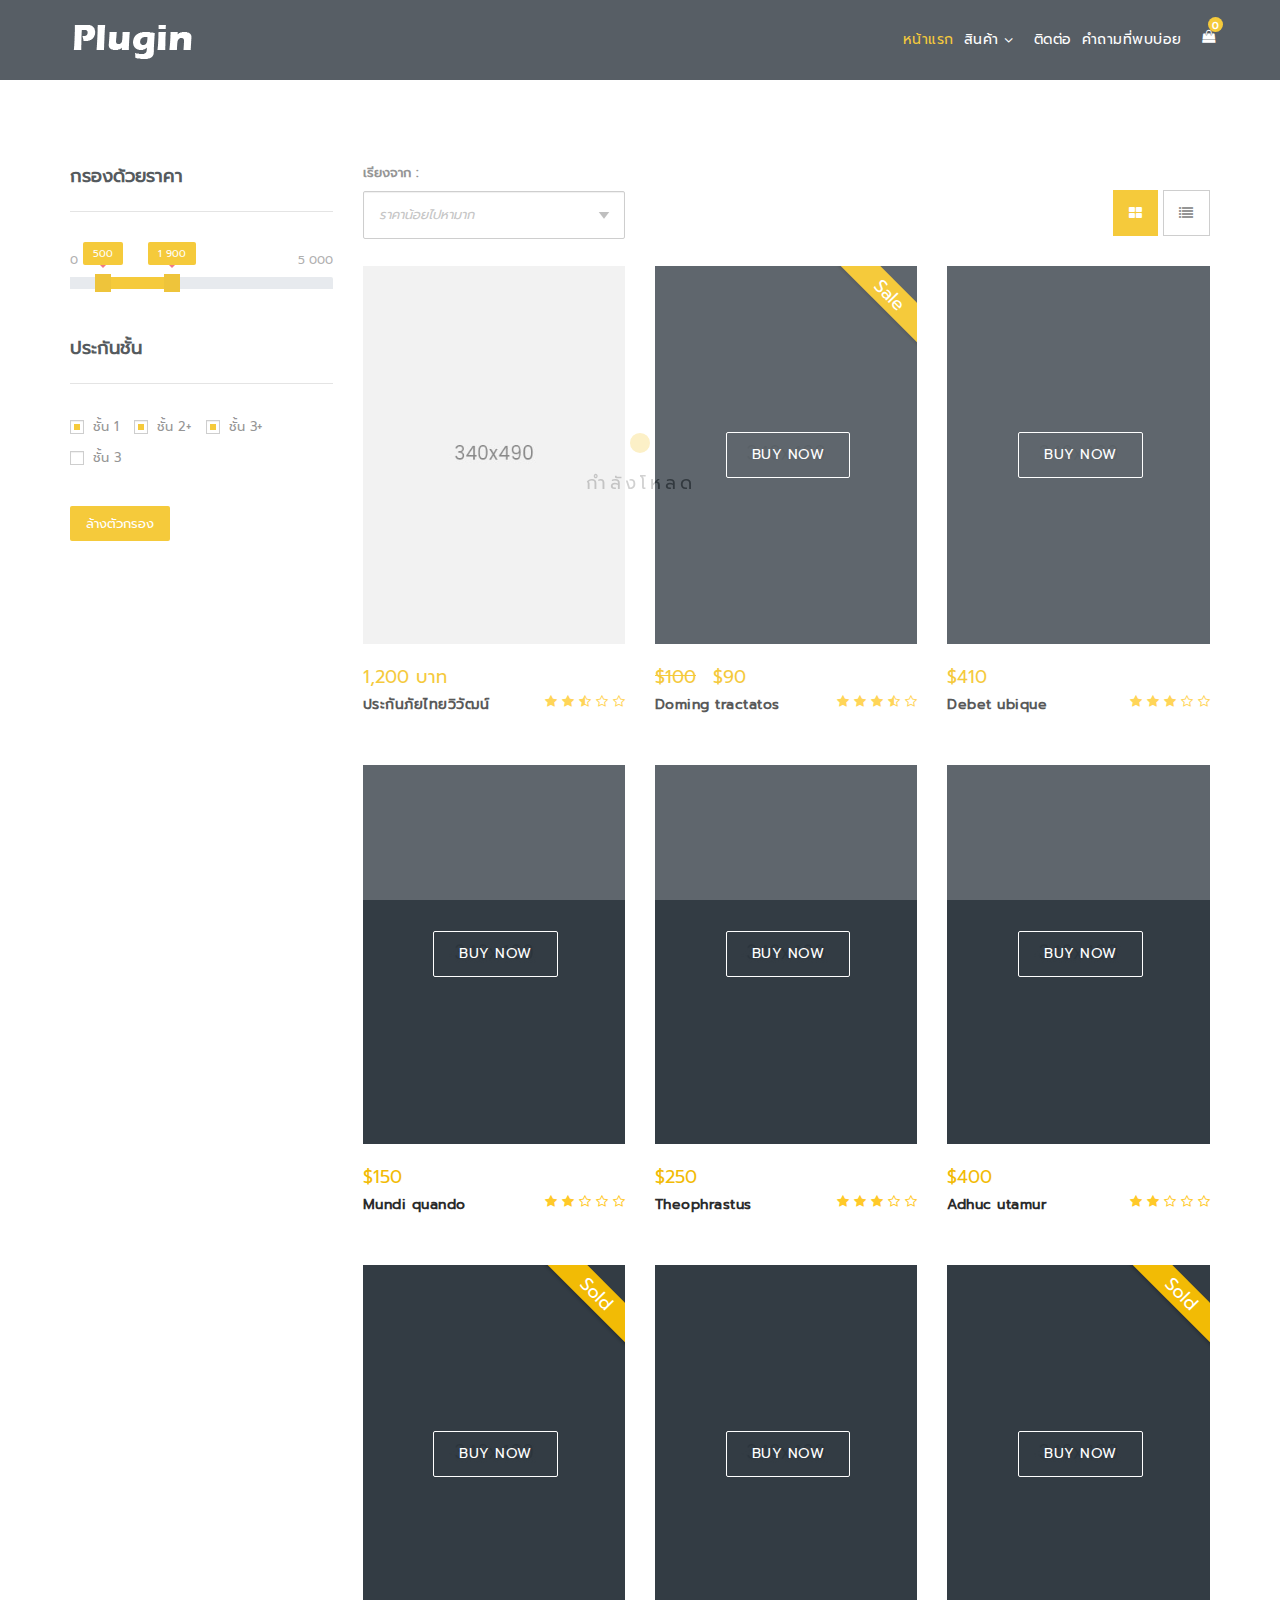
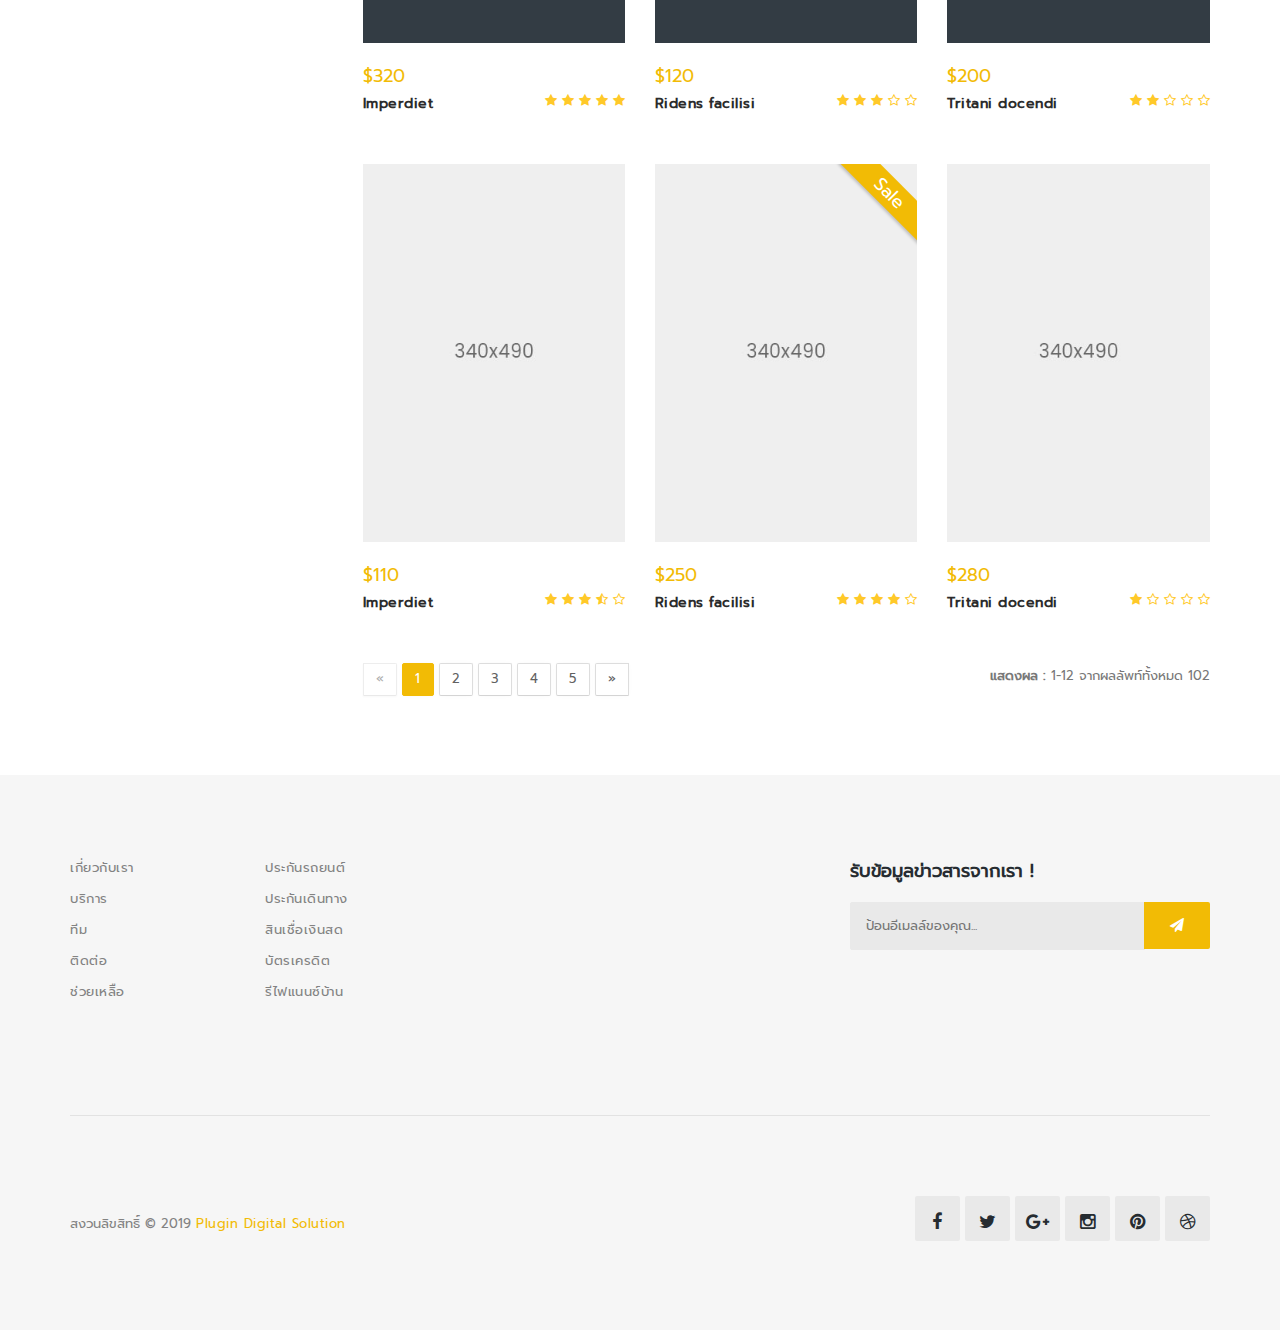
==== commit b98c8c5d: "change title" ====
--- a/public/search.html
+++ b/public/search.html
@@ -9,7 +9,7 @@
     <meta name="author" content="">
     <link rel="icon" href="ico/favicon.png">
 
-    <title>Creativ - Multiple creative HTML5 template</title>
+    <title>Plugin - Mockup</title>
 
     <!-- Bootstrap core CSS -->
     <link href="css/bootstrap.min.css" rel="stylesheet">
